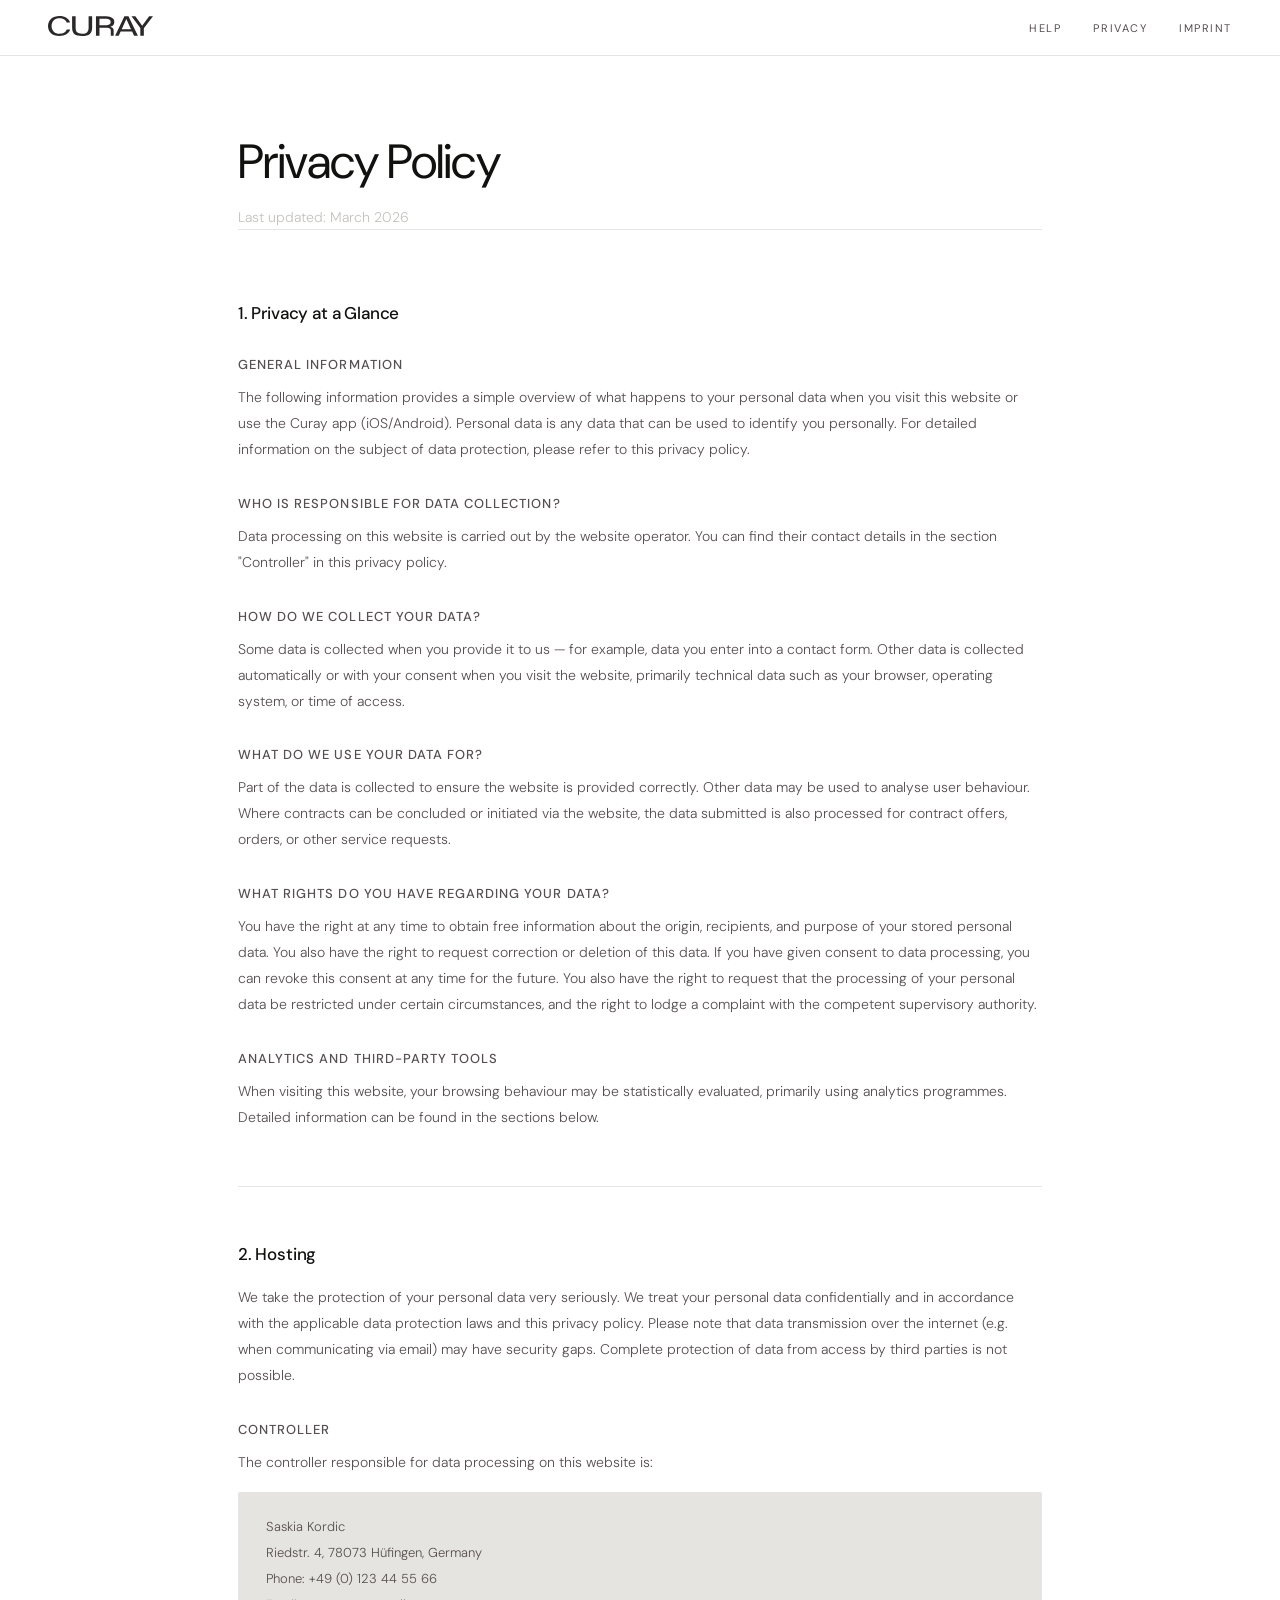
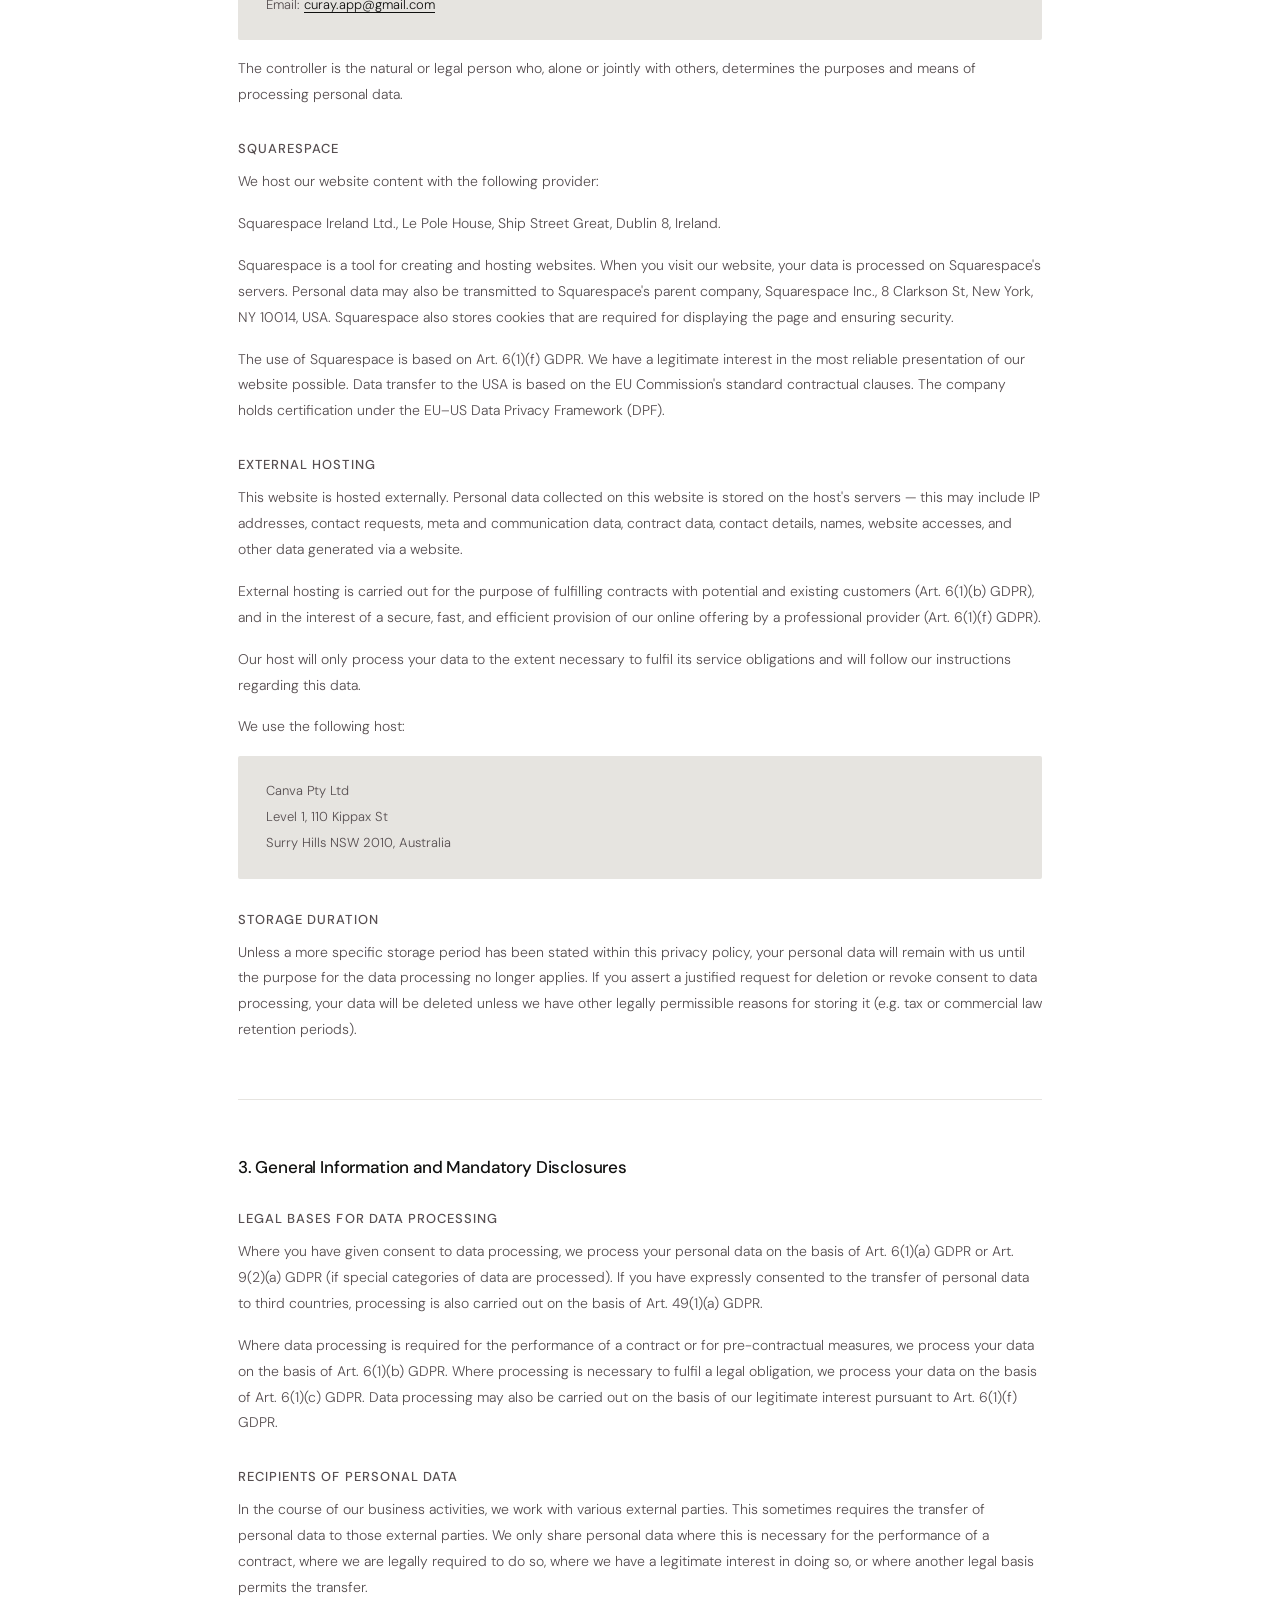
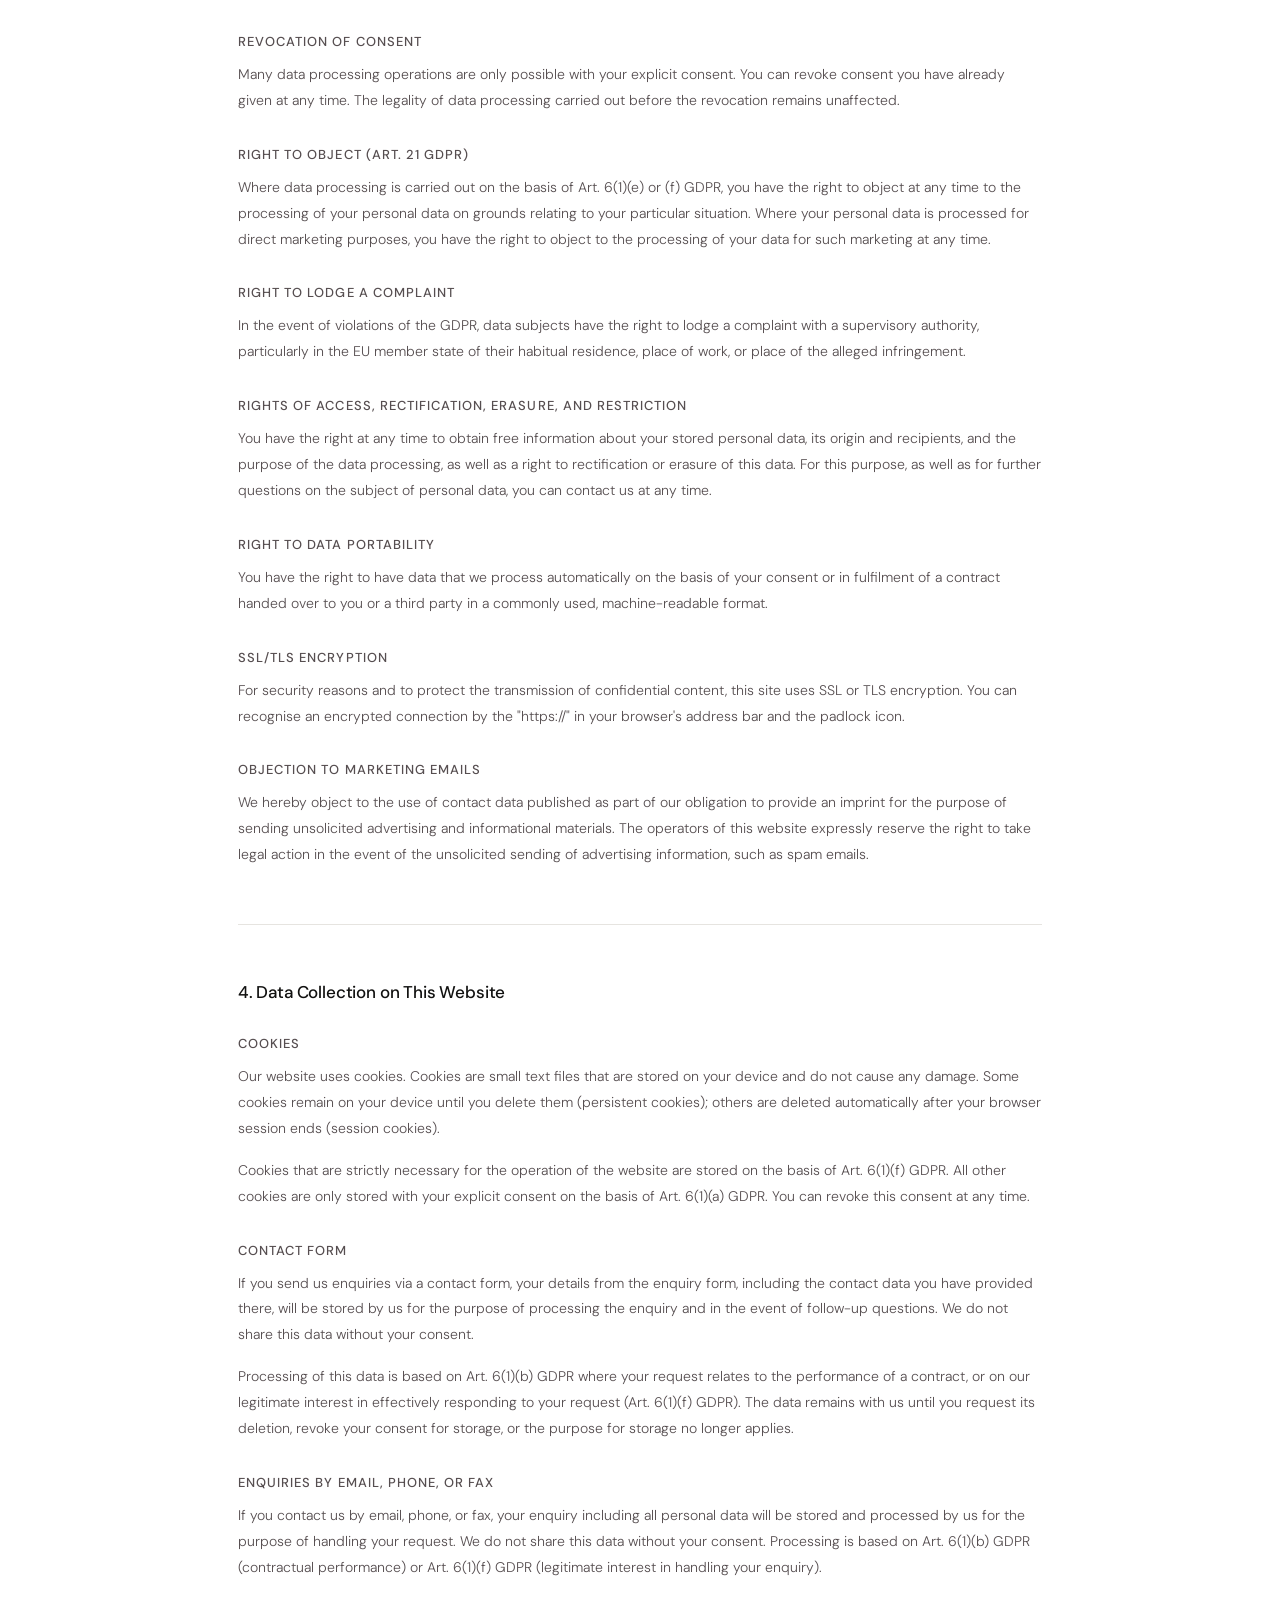
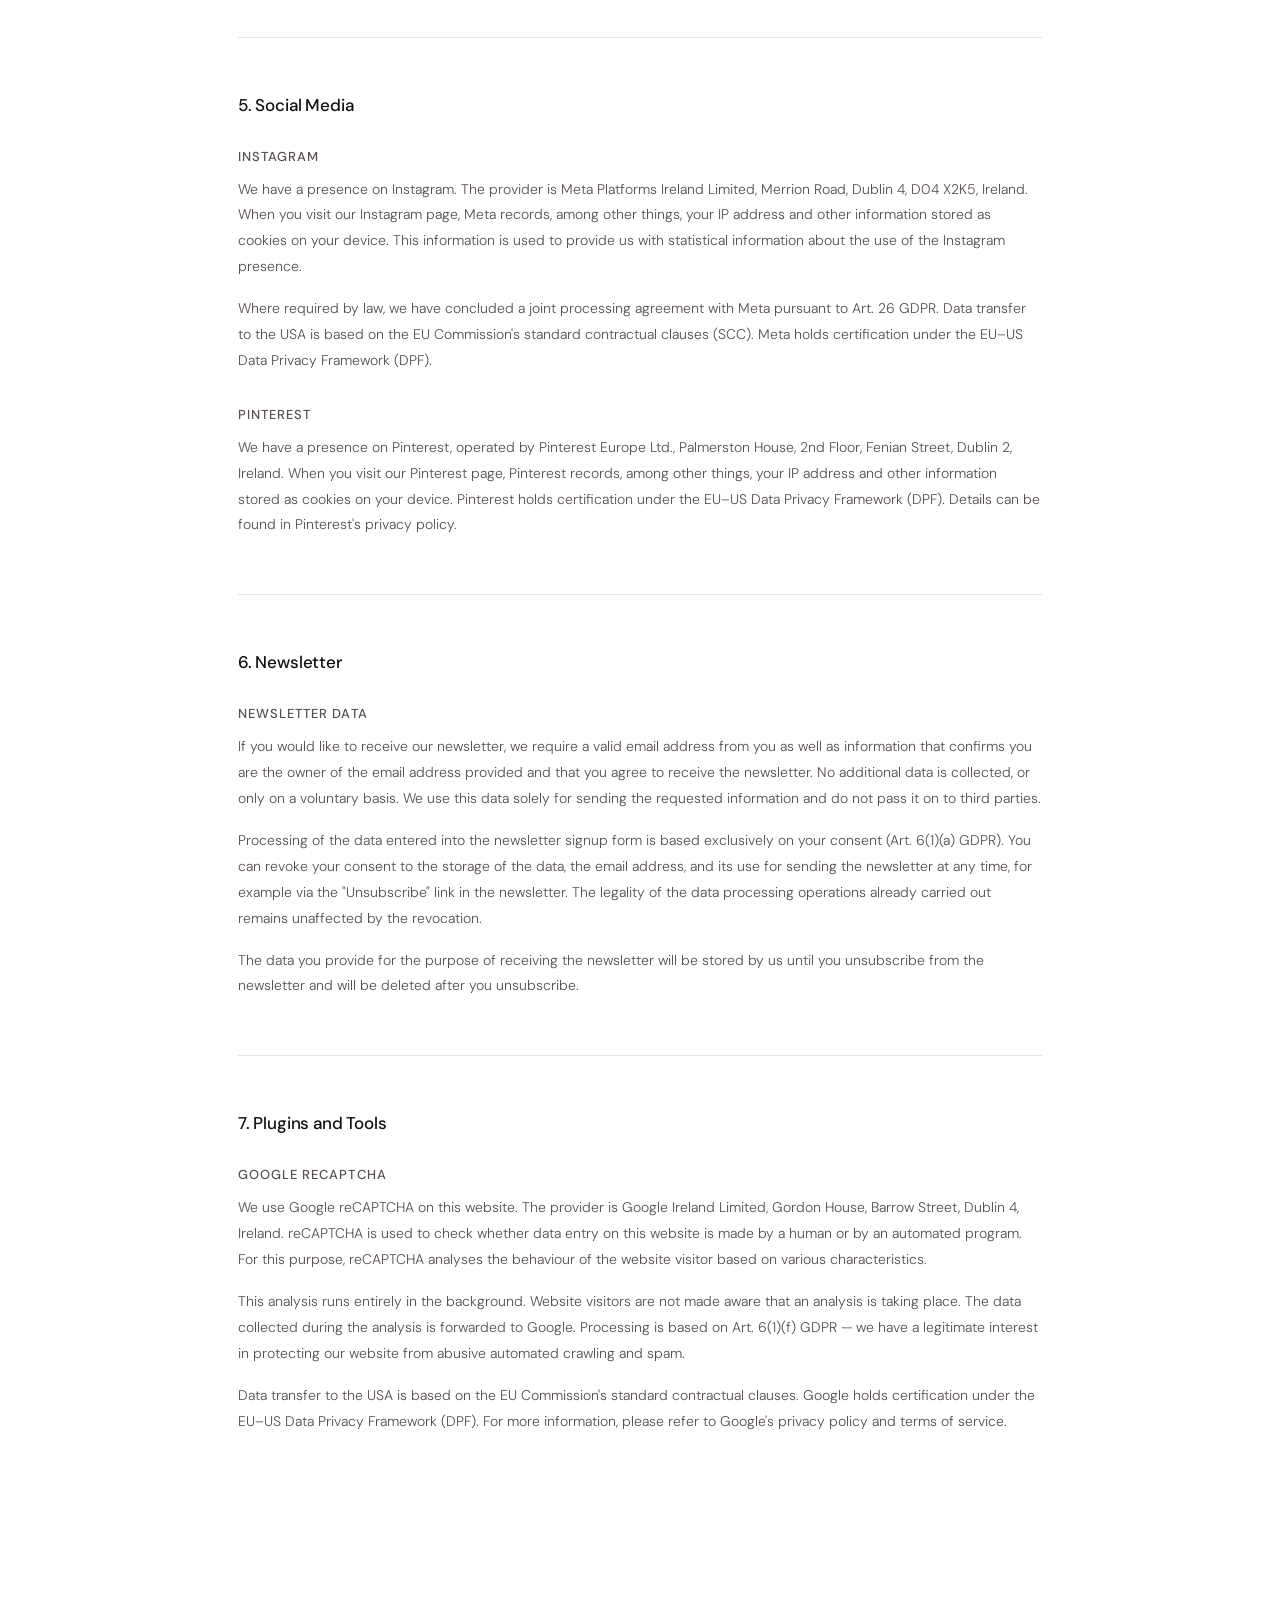
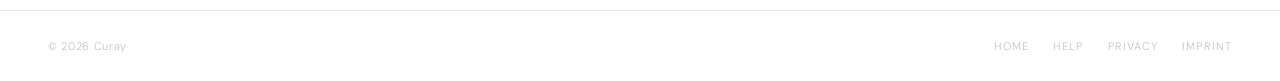
==== data/index.html @ bdfbcb1e "Update index.html" ====
<!DOCTYPE html>
<html lang="en">
<head>
  <meta charset="UTF-8" />
  <meta name="viewport" content="width=device-width, initial-scale=1.0" />
  <title>Privacy Policy — Curay</title>

<script src="/head.js"></script>
  <link rel="stylesheet" href="styles.css" />
</head>
<body>

  <!-- ── HEADER ─────────────────────────── -->
<div id="site-header"></div>

  <!-- ── CONTENT ────────────────────────── -->
  <main class="page-wrap">

    <div class="page-header">
      <h1 class="page-title">Privacy Policy</h1>
      <p class="page-meta">Last updated: March 2026</p>
    </div>

    <div class="content">

      <!-- 1. Overview -->
      <section>
        <h2>1. Privacy at a Glance</h2>

        <h3>General information</h3>
        <p>The following information provides a simple overview of what happens to your personal data when you visit this website or use the Curay app (iOS/Android). Personal data is any data that can be used to identify you personally. For detailed information on the subject of data protection, please refer to this privacy policy.</p>

        <h3>Who is responsible for data collection?</h3>
        <p>Data processing on this website is carried out by the website operator. You can find their contact details in the section "Controller" in this privacy policy.</p>

        <h3>How do we collect your data?</h3>
        <p>Some data is collected when you provide it to us — for example, data you enter into a contact form. Other data is collected automatically or with your consent when you visit the website, primarily technical data such as your browser, operating system, or time of access.</p>

        <h3>What do we use your data for?</h3>
        <p>Part of the data is collected to ensure the website is provided correctly. Other data may be used to analyse user behaviour. Where contracts can be concluded or initiated via the website, the data submitted is also processed for contract offers, orders, or other service requests.</p>

        <h3>What rights do you have regarding your data?</h3>
        <p>You have the right at any time to obtain free information about the origin, recipients, and purpose of your stored personal data. You also have the right to request correction or deletion of this data. If you have given consent to data processing, you can revoke this consent at any time for the future. You also have the right to request that the processing of your personal data be restricted under certain circumstances, and the right to lodge a complaint with the competent supervisory authority.</p>

        <h3>Analytics and third-party tools</h3>
        <p>When visiting this website, your browsing behaviour may be statistically evaluated, primarily using analytics programmes. Detailed information can be found in the sections below.</p>
      </section>

      <!-- 2. Hosting -->
      <section>
        <h2>2. Hosting</h2>

        <p>We take the protection of your personal data very seriously. We treat your personal data confidentially and in accordance with the applicable data protection laws and this privacy policy. Please note that data transmission over the internet (e.g. when communicating via email) may have security gaps. Complete protection of data from access by third parties is not possible.</p>

        <h3>Controller</h3>
        <p>The controller responsible for data processing on this website is:</p>
        <div class="contact-block">
          <p>Saskia Kordic</p>
          <p>Riedstr. 4, 78073 Hüfingen, Germany</p>
          <p>Phone: +49 (0) 123 44 55 66</p>
          <p>Email: <a href="mailto:curay.app@gmail.com">curay.app@gmail.com</a></p>
        </div>
        <p style="margin-top:16px;">The controller is the natural or legal person who, alone or jointly with others, determines the purposes and means of processing personal data.</p>

        <h3>Squarespace</h3>
        <p>We host our website content with the following provider:</p>
        <p>Squarespace Ireland Ltd., Le Pole House, Ship Street Great, Dublin 8, Ireland.</p>
        <p>Squarespace is a tool for creating and hosting websites. When you visit our website, your data is processed on Squarespace's servers. Personal data may also be transmitted to Squarespace's parent company, Squarespace Inc., 8 Clarkson St, New York, NY 10014, USA. Squarespace also stores cookies that are required for displaying the page and ensuring security.</p>
        <p>The use of Squarespace is based on Art. 6(1)(f) GDPR. We have a legitimate interest in the most reliable presentation of our website possible. Data transfer to the USA is based on the EU Commission's standard contractual clauses. The company holds certification under the EU–US Data Privacy Framework (DPF).</p>

        <h3>External hosting</h3>
        <p>This website is hosted externally. Personal data collected on this website is stored on the host's servers — this may include IP addresses, contact requests, meta and communication data, contract data, contact details, names, website accesses, and other data generated via a website.</p>
        <p>External hosting is carried out for the purpose of fulfilling contracts with potential and existing customers (Art. 6(1)(b) GDPR), and in the interest of a secure, fast, and efficient provision of our online offering by a professional provider (Art. 6(1)(f) GDPR).</p>
        <p>Our host will only process your data to the extent necessary to fulfil its service obligations and will follow our instructions regarding this data.</p>
        <p>We use the following host:</p>
        <div class="contact-block">
          <p>Canva Pty Ltd</p>
          <p>Level 1, 110 Kippax St</p>
          <p>Surry Hills NSW 2010, Australia</p>
        </div>

        <h3>Storage duration</h3>
        <p>Unless a more specific storage period has been stated within this privacy policy, your personal data will remain with us until the purpose for the data processing no longer applies. If you assert a justified request for deletion or revoke consent to data processing, your data will be deleted unless we have other legally permissible reasons for storing it (e.g. tax or commercial law retention periods).</p>
      </section>

      <!-- 3. General information -->
      <section>
        <h2>3. General Information and Mandatory Disclosures</h2>

        <h3>Legal bases for data processing</h3>
        <p>Where you have given consent to data processing, we process your personal data on the basis of Art. 6(1)(a) GDPR or Art. 9(2)(a) GDPR (if special categories of data are processed). If you have expressly consented to the transfer of personal data to third countries, processing is also carried out on the basis of Art. 49(1)(a) GDPR.</p>
        <p>Where data processing is required for the performance of a contract or for pre-contractual measures, we process your data on the basis of Art. 6(1)(b) GDPR. Where processing is necessary to fulfil a legal obligation, we process your data on the basis of Art. 6(1)(c) GDPR. Data processing may also be carried out on the basis of our legitimate interest pursuant to Art. 6(1)(f) GDPR.</p>

        <h3>Recipients of personal data</h3>
        <p>In the course of our business activities, we work with various external parties. This sometimes requires the transfer of personal data to those external parties. We only share personal data where this is necessary for the performance of a contract, where we are legally required to do so, where we have a legitimate interest in doing so, or where another legal basis permits the transfer.</p>

        <h3>Revocation of consent</h3>
        <p>Many data processing operations are only possible with your explicit consent. You can revoke consent you have already given at any time. The legality of data processing carried out before the revocation remains unaffected.</p>

        <h3>Right to object (Art. 21 GDPR)</h3>
        <p>Where data processing is carried out on the basis of Art. 6(1)(e) or (f) GDPR, you have the right to object at any time to the processing of your personal data on grounds relating to your particular situation. Where your personal data is processed for direct marketing purposes, you have the right to object to the processing of your data for such marketing at any time.</p>

        <h3>Right to lodge a complaint</h3>
        <p>In the event of violations of the GDPR, data subjects have the right to lodge a complaint with a supervisory authority, particularly in the EU member state of their habitual residence, place of work, or place of the alleged infringement.</p>

        <h3>Rights of access, rectification, erasure, and restriction</h3>
        <p>You have the right at any time to obtain free information about your stored personal data, its origin and recipients, and the purpose of the data processing, as well as a right to rectification or erasure of this data. For this purpose, as well as for further questions on the subject of personal data, you can contact us at any time.</p>

        <h3>Right to data portability</h3>
        <p>You have the right to have data that we process automatically on the basis of your consent or in fulfilment of a contract handed over to you or a third party in a commonly used, machine-readable format.</p>

        <h3>SSL/TLS encryption</h3>
        <p>For security reasons and to protect the transmission of confidential content, this site uses SSL or TLS encryption. You can recognise an encrypted connection by the "https://" in your browser's address bar and the padlock icon.</p>

        <h3>Objection to marketing emails</h3>
        <p>We hereby object to the use of contact data published as part of our obligation to provide an imprint for the purpose of sending unsolicited advertising and informational materials. The operators of this website expressly reserve the right to take legal action in the event of the unsolicited sending of advertising information, such as spam emails.</p>
      </section>

      <!-- 4. Data collection -->
      <section>
        <h2>4. Data Collection on This Website</h2>

        <h3>Cookies</h3>
        <p>Our website uses cookies. Cookies are small text files that are stored on your device and do not cause any damage. Some cookies remain on your device until you delete them (persistent cookies); others are deleted automatically after your browser session ends (session cookies).</p>
        <p>Cookies that are strictly necessary for the operation of the website are stored on the basis of Art. 6(1)(f) GDPR. All other cookies are only stored with your explicit consent on the basis of Art. 6(1)(a) GDPR. You can revoke this consent at any time.</p>

        <h3>Contact form</h3>
        <p>If you send us enquiries via a contact form, your details from the enquiry form, including the contact data you have provided there, will be stored by us for the purpose of processing the enquiry and in the event of follow-up questions. We do not share this data without your consent.</p>
        <p>Processing of this data is based on Art. 6(1)(b) GDPR where your request relates to the performance of a contract, or on our legitimate interest in effectively responding to your request (Art. 6(1)(f) GDPR). The data remains with us until you request its deletion, revoke your consent for storage, or the purpose for storage no longer applies.</p>

        <h3>Enquiries by email, phone, or fax</h3>
        <p>If you contact us by email, phone, or fax, your enquiry including all personal data will be stored and processed by us for the purpose of handling your request. We do not share this data without your consent. Processing is based on Art. 6(1)(b) GDPR (contractual performance) or Art. 6(1)(f) GDPR (legitimate interest in handling your enquiry).</p>
      </section>

      <!-- 5. Social media -->
      <section>
        <h2>5. Social Media</h2>

        <h3>Instagram</h3>
        <p>We have a presence on Instagram. The provider is Meta Platforms Ireland Limited, Merrion Road, Dublin 4, D04 X2K5, Ireland. When you visit our Instagram page, Meta records, among other things, your IP address and other information stored as cookies on your device. This information is used to provide us with statistical information about the use of the Instagram presence.</p>
        <p>Where required by law, we have concluded a joint processing agreement with Meta pursuant to Art. 26 GDPR. Data transfer to the USA is based on the EU Commission's standard contractual clauses (SCC). Meta holds certification under the EU–US Data Privacy Framework (DPF).</p>

        <h3>Pinterest</h3>
        <p>We have a presence on Pinterest, operated by Pinterest Europe Ltd., Palmerston House, 2nd Floor, Fenian Street, Dublin 2, Ireland. When you visit our Pinterest page, Pinterest records, among other things, your IP address and other information stored as cookies on your device. Pinterest holds certification under the EU–US Data Privacy Framework (DPF). Details can be found in Pinterest's privacy policy.</p>
      </section>

      <!-- 6. Newsletter -->
      <section>
        <h2>6. Newsletter</h2>

        <h3>Newsletter data</h3>
        <p>If you would like to receive our newsletter, we require a valid email address from you as well as information that confirms you are the owner of the email address provided and that you agree to receive the newsletter. No additional data is collected, or only on a voluntary basis. We use this data solely for sending the requested information and do not pass it on to third parties.</p>
        <p>Processing of the data entered into the newsletter signup form is based exclusively on your consent (Art. 6(1)(a) GDPR). You can revoke your consent to the storage of the data, the email address, and its use for sending the newsletter at any time, for example via the "Unsubscribe" link in the newsletter. The legality of the data processing operations already carried out remains unaffected by the revocation.</p>
        <p>The data you provide for the purpose of receiving the newsletter will be stored by us until you unsubscribe from the newsletter and will be deleted after you unsubscribe.</p>
      </section>

      <!-- 7. Plugins and tools -->
      <section>
        <h2>7. Plugins and Tools</h2>

        <h3>Google reCAPTCHA</h3>
        <p>We use Google reCAPTCHA on this website. The provider is Google Ireland Limited, Gordon House, Barrow Street, Dublin 4, Ireland. reCAPTCHA is used to check whether data entry on this website is made by a human or by an automated program. For this purpose, reCAPTCHA analyses the behaviour of the website visitor based on various characteristics.</p>
        <p>This analysis runs entirely in the background. Website visitors are not made aware that an analysis is taking place. The data collected during the analysis is forwarded to Google. Processing is based on Art. 6(1)(f) GDPR — we have a legitimate interest in protecting our website from abusive automated crawling and spam.</p>
        <p>Data transfer to the USA is based on the EU Commission's standard contractual clauses. Google holds certification under the EU–US Data Privacy Framework (DPF). For more information, please refer to Google's privacy policy and terms of service.</p>
      </section>

    </div>
  </main>

  <!-- ── FOOTER ──────────────────────────── -->
<div id="site-footer"></div>
  <script src="/footer.js"></script>

  <script src="/header.js"></script>
</body>
</html>
---- data/styles.css ----

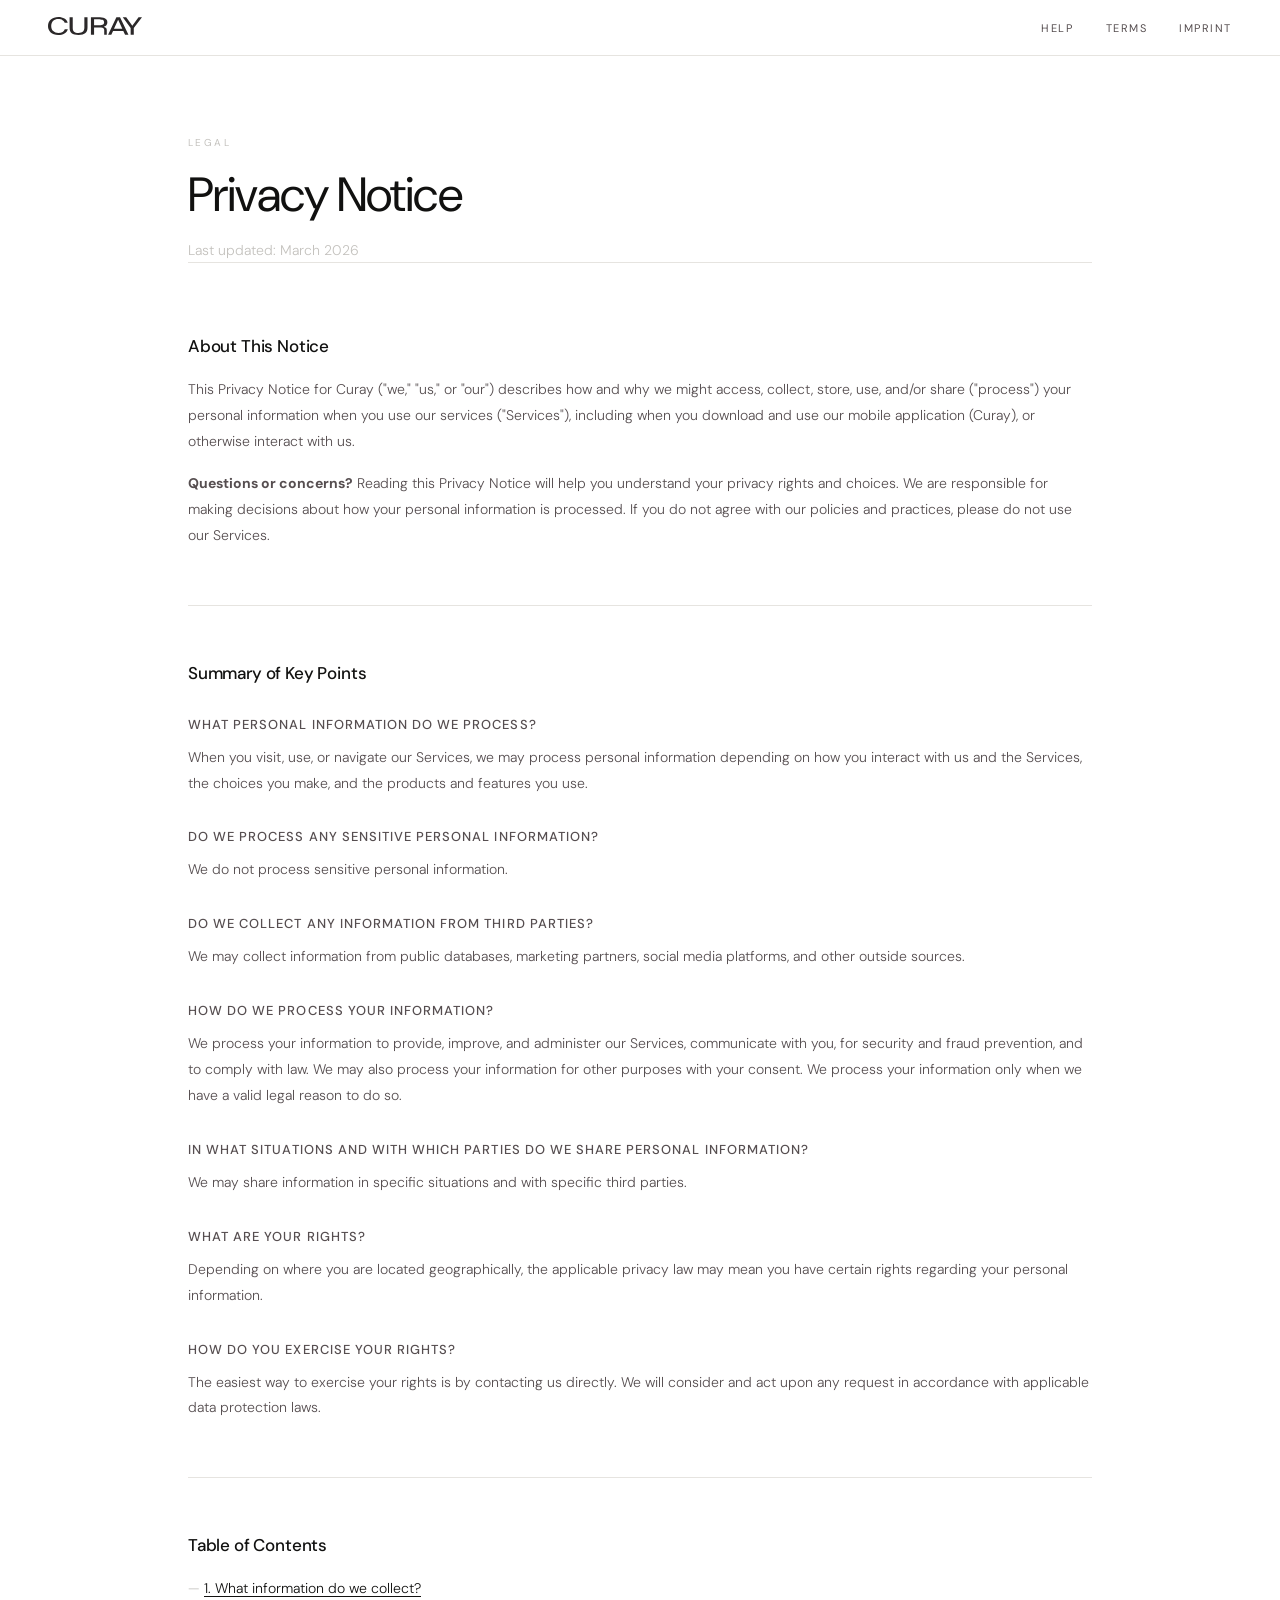
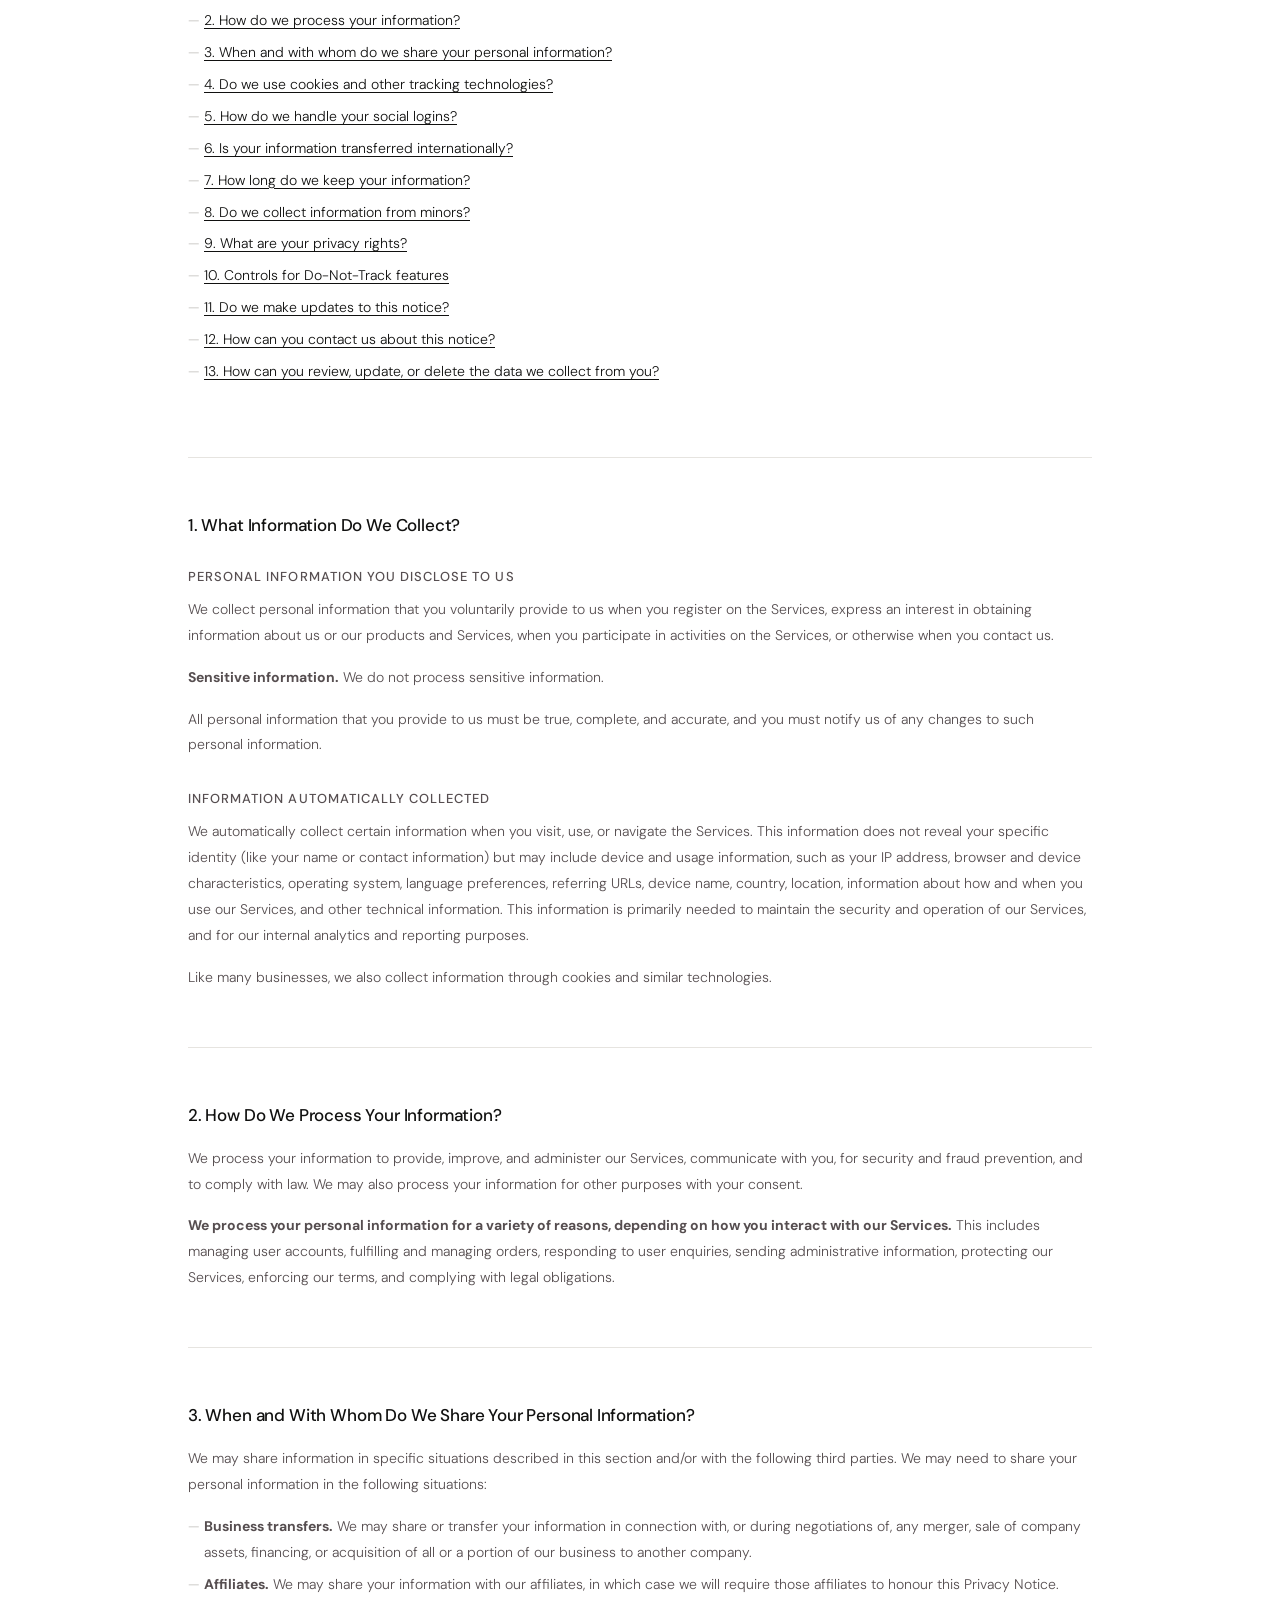
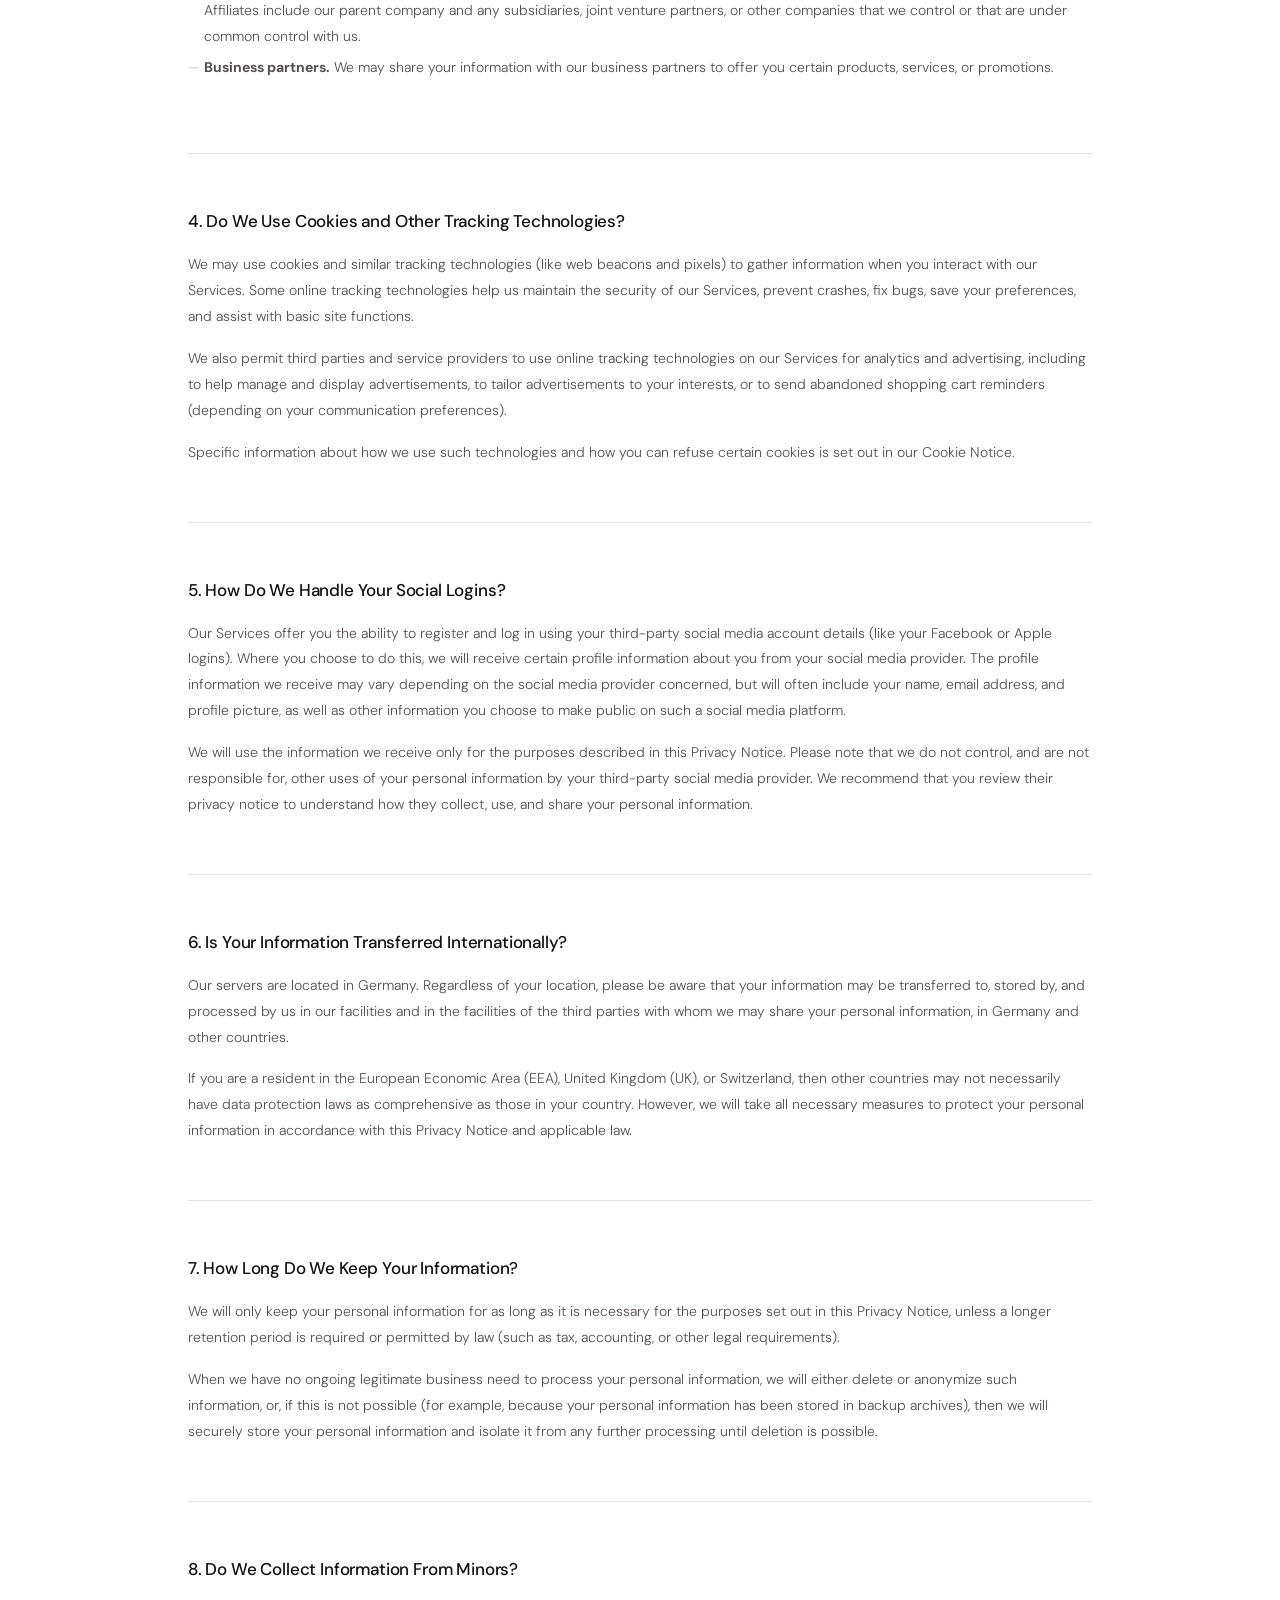
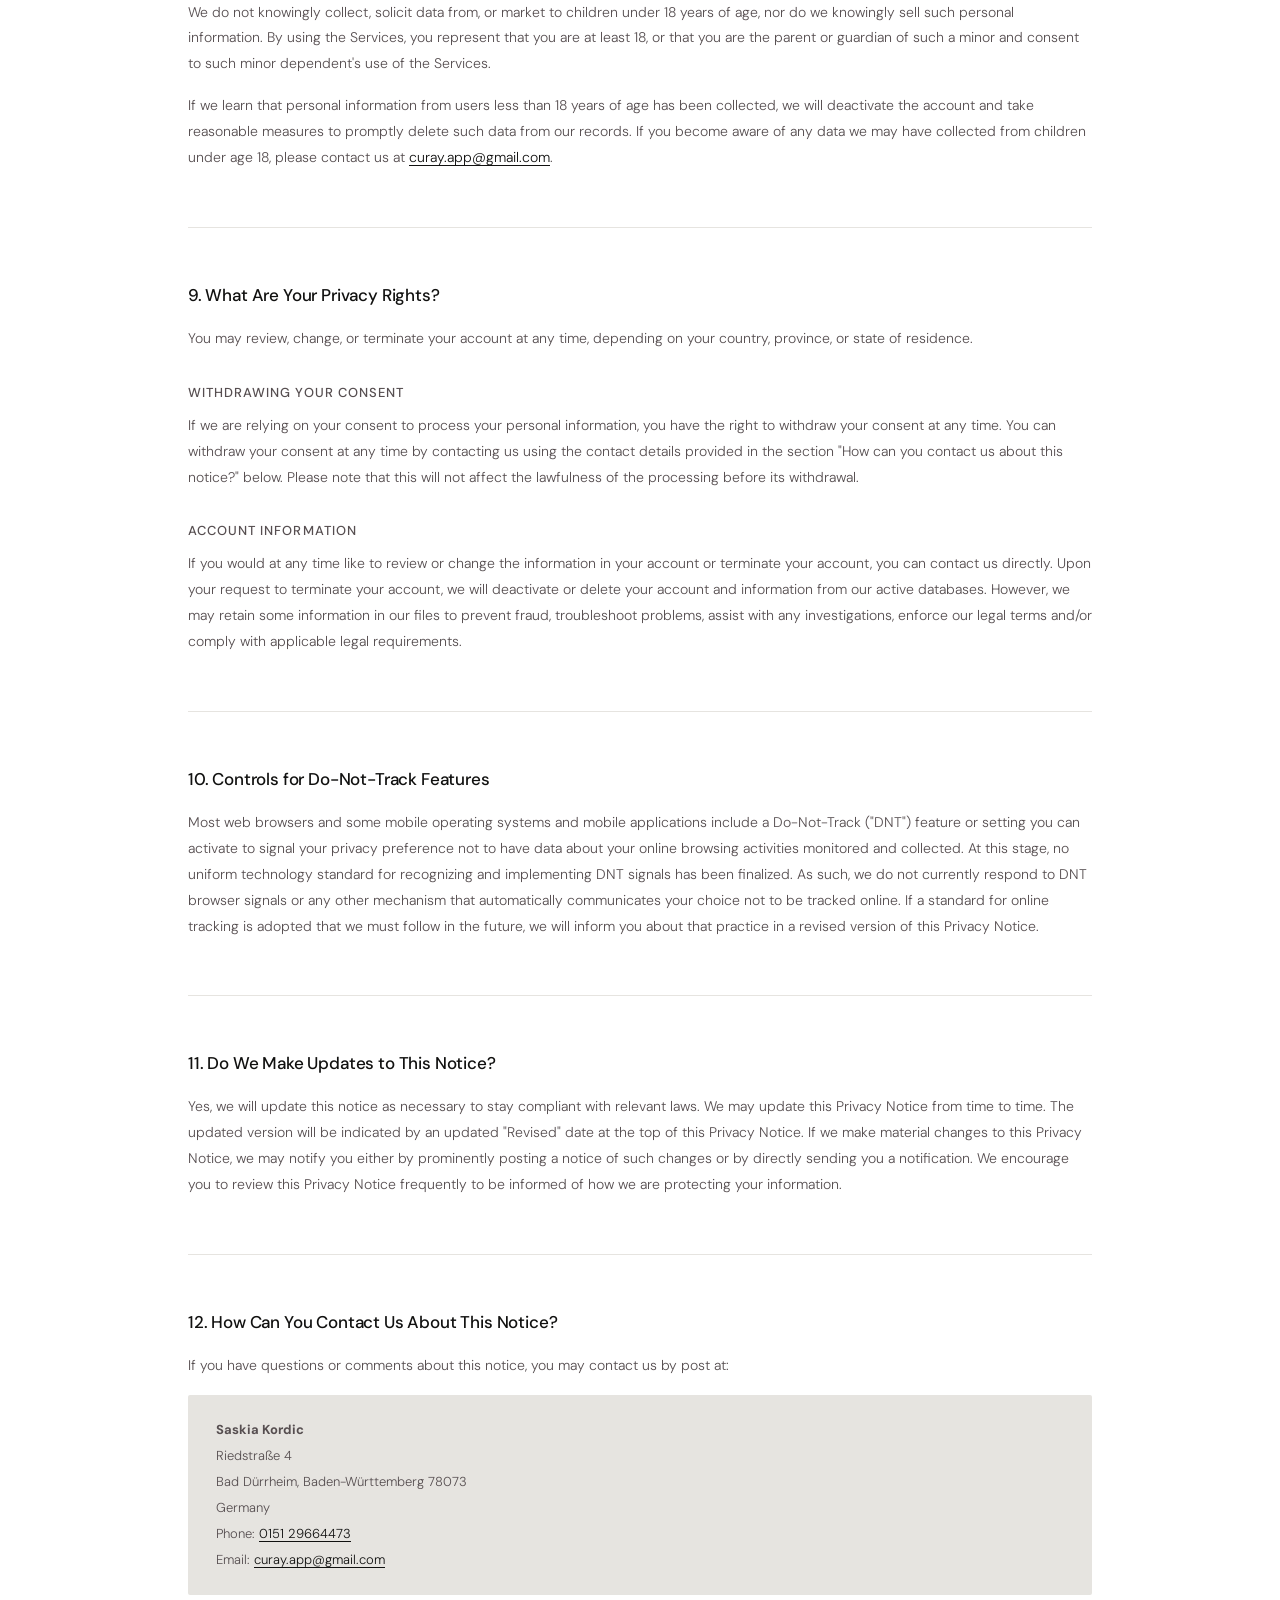
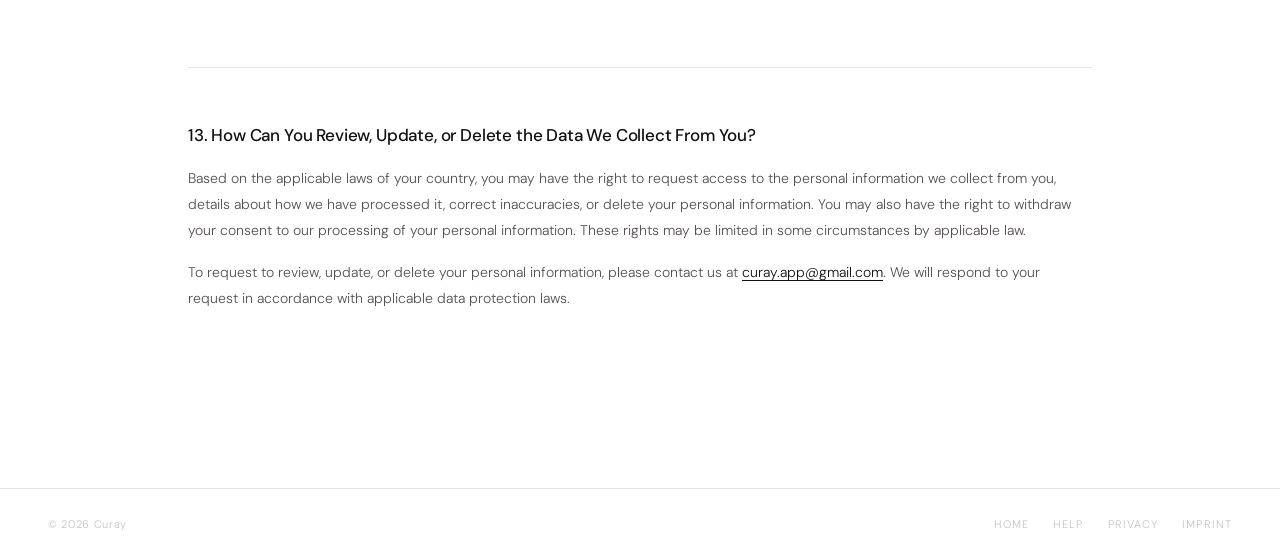
==== commit afc63db0: "Update index.html" ====
--- a/data/index.html
+++ b/data/index.html
@@ -3,174 +3,212 @@
 <head>
   <meta charset="UTF-8" />
   <meta name="viewport" content="width=device-width, initial-scale=1.0" />
-  <title>Privacy Policy — Curay</title>
-
-<script src="/head.js"></script>
+  <title>Privacy Notice — Curay</title>
+
+  <!-- Shared: favicon, fonts, global.css -->
+  <script src="/head.js"></script>
+
+  <!-- Page-specific stylesheet -->
   <link rel="stylesheet" href="styles.css" />
 </head>
 <body>
 
   <!-- ── HEADER ─────────────────────────── -->
-<div id="site-header"></div>
+  <header>
+    <a href="/" class="logo">
+      <img src="/assets/logo.svg" alt="Curay" height="18" />
+    </a>
+    <nav class="header-right">
+      <a href="/help" class="header-link">Help</a>
+      <a href="/terms" class="header-link">Terms</a>
+      <a href="/imprint" class="header-link">Imprint</a>
+    </nav>
+  </header>
 
   <!-- ── CONTENT ────────────────────────── -->
   <main class="page-wrap">
 
     <div class="page-header">
-      <h1 class="page-title">Privacy Policy</h1>
+      <p class="page-label">Legal</p>
+      <h1 class="page-title">Privacy Notice</h1>
       <p class="page-meta">Last updated: March 2026</p>
     </div>
 
     <div class="content">
 
-      <!-- 1. Overview -->
+      <!-- Intro -->
       <section>
-        <h2>1. Privacy at a Glance</h2>
-
-        <h3>General information</h3>
-        <p>The following information provides a simple overview of what happens to your personal data when you visit this website or use the Curay app (iOS/Android). Personal data is any data that can be used to identify you personally. For detailed information on the subject of data protection, please refer to this privacy policy.</p>
-
-        <h3>Who is responsible for data collection?</h3>
-        <p>Data processing on this website is carried out by the website operator. You can find their contact details in the section "Controller" in this privacy policy.</p>
-
-        <h3>How do we collect your data?</h3>
-        <p>Some data is collected when you provide it to us — for example, data you enter into a contact form. Other data is collected automatically or with your consent when you visit the website, primarily technical data such as your browser, operating system, or time of access.</p>
-
-        <h3>What do we use your data for?</h3>
-        <p>Part of the data is collected to ensure the website is provided correctly. Other data may be used to analyse user behaviour. Where contracts can be concluded or initiated via the website, the data submitted is also processed for contract offers, orders, or other service requests.</p>
-
-        <h3>What rights do you have regarding your data?</h3>
-        <p>You have the right at any time to obtain free information about the origin, recipients, and purpose of your stored personal data. You also have the right to request correction or deletion of this data. If you have given consent to data processing, you can revoke this consent at any time for the future. You also have the right to request that the processing of your personal data be restricted under certain circumstances, and the right to lodge a complaint with the competent supervisory authority.</p>
-
-        <h3>Analytics and third-party tools</h3>
-        <p>When visiting this website, your browsing behaviour may be statistically evaluated, primarily using analytics programmes. Detailed information can be found in the sections below.</p>
-      </section>
-
-      <!-- 2. Hosting -->
+        <h2>About This Notice</h2>
+        <p>This Privacy Notice for Curay ("we," "us," or "our") describes how and why we might access, collect, store, use, and/or share ("process") your personal information when you use our services ("Services"), including when you download and use our mobile application (Curay), or otherwise interact with us.</p>
+        <p><strong>Questions or concerns?</strong> Reading this Privacy Notice will help you understand your privacy rights and choices. We are responsible for making decisions about how your personal information is processed. If you do not agree with our policies and practices, please do not use our Services.</p>
+      </section>
+
+      <!-- Summary -->
       <section>
-        <h2>2. Hosting</h2>
-
-        <p>We take the protection of your personal data very seriously. We treat your personal data confidentially and in accordance with the applicable data protection laws and this privacy policy. Please note that data transmission over the internet (e.g. when communicating via email) may have security gaps. Complete protection of data from access by third parties is not possible.</p>
-
-        <h3>Controller</h3>
-        <p>The controller responsible for data processing on this website is:</p>
+        <h2>Summary of Key Points</h2>
+
+        <h3>What personal information do we process?</h3>
+        <p>When you visit, use, or navigate our Services, we may process personal information depending on how you interact with us and the Services, the choices you make, and the products and features you use.</p>
+
+        <h3>Do we process any sensitive personal information?</h3>
+        <p>We do not process sensitive personal information.</p>
+
+        <h3>Do we collect any information from third parties?</h3>
+        <p>We may collect information from public databases, marketing partners, social media platforms, and other outside sources.</p>
+
+        <h3>How do we process your information?</h3>
+        <p>We process your information to provide, improve, and administer our Services, communicate with you, for security and fraud prevention, and to comply with law. We may also process your information for other purposes with your consent. We process your information only when we have a valid legal reason to do so.</p>
+
+        <h3>In what situations and with which parties do we share personal information?</h3>
+        <p>We may share information in specific situations and with specific third parties.</p>
+
+        <h3>What are your rights?</h3>
+        <p>Depending on where you are located geographically, the applicable privacy law may mean you have certain rights regarding your personal information.</p>
+
+        <h3>How do you exercise your rights?</h3>
+        <p>The easiest way to exercise your rights is by contacting us directly. We will consider and act upon any request in accordance with applicable data protection laws.</p>
+      </section>
+
+      <!-- ToC -->
+      <section>
+        <h2>Table of Contents</h2>
+        <ul>
+          <li><a href="#infocollect">1. What information do we collect?</a></li>
+          <li><a href="#infouse">2. How do we process your information?</a></li>
+          <li><a href="#whoshare">3. When and with whom do we share your personal information?</a></li>
+          <li><a href="#cookies">4. Do we use cookies and other tracking technologies?</a></li>
+          <li><a href="#sociallogins">5. How do we handle your social logins?</a></li>
+          <li><a href="#intltransfers">6. Is your information transferred internationally?</a></li>
+          <li><a href="#inforetain">7. How long do we keep your information?</a></li>
+          <li><a href="#infominors">8. Do we collect information from minors?</a></li>
+          <li><a href="#privacyrights">9. What are your privacy rights?</a></li>
+          <li><a href="#DNT">10. Controls for Do-Not-Track features</a></li>
+          <li><a href="#policyupdates">11. Do we make updates to this notice?</a></li>
+          <li><a href="#contact">12. How can you contact us about this notice?</a></li>
+          <li><a href="#request">13. How can you review, update, or delete the data we collect from you?</a></li>
+        </ul>
+      </section>
+
+      <!-- 1 -->
+      <section id="infocollect">
+        <h2>1. What Information Do We Collect?</h2>
+
+        <h3>Personal information you disclose to us</h3>
+        <p>We collect personal information that you voluntarily provide to us when you register on the Services, express an interest in obtaining information about us or our products and Services, when you participate in activities on the Services, or otherwise when you contact us.</p>
+        <p><strong>Sensitive information.</strong> We do not process sensitive information.</p>
+        <p>All personal information that you provide to us must be true, complete, and accurate, and you must notify us of any changes to such personal information.</p>
+
+        <h3>Information automatically collected</h3>
+        <p>We automatically collect certain information when you visit, use, or navigate the Services. This information does not reveal your specific identity (like your name or contact information) but may include device and usage information, such as your IP address, browser and device characteristics, operating system, language preferences, referring URLs, device name, country, location, information about how and when you use our Services, and other technical information. This information is primarily needed to maintain the security and operation of our Services, and for our internal analytics and reporting purposes.</p>
+        <p>Like many businesses, we also collect information through cookies and similar technologies.</p>
+      </section>
+
+      <!-- 2 -->
+      <section id="infouse">
+        <h2>2. How Do We Process Your Information?</h2>
+        <p>We process your information to provide, improve, and administer our Services, communicate with you, for security and fraud prevention, and to comply with law. We may also process your information for other purposes with your consent.</p>
+        <p><strong>We process your personal information for a variety of reasons, depending on how you interact with our Services.</strong> This includes managing user accounts, fulfilling and managing orders, responding to user enquiries, sending administrative information, protecting our Services, enforcing our terms, and complying with legal obligations.</p>
+      </section>
+
+      <!-- 3 -->
+      <section id="whoshare">
+        <h2>3. When and With Whom Do We Share Your Personal Information?</h2>
+        <p>We may share information in specific situations described in this section and/or with the following third parties. We may need to share your personal information in the following situations:</p>
+        <ul>
+          <li><strong>Business transfers.</strong> We may share or transfer your information in connection with, or during negotiations of, any merger, sale of company assets, financing, or acquisition of all or a portion of our business to another company.</li>
+          <li><strong>Affiliates.</strong> We may share your information with our affiliates, in which case we will require those affiliates to honour this Privacy Notice. Affiliates include our parent company and any subsidiaries, joint venture partners, or other companies that we control or that are under common control with us.</li>
+          <li><strong>Business partners.</strong> We may share your information with our business partners to offer you certain products, services, or promotions.</li>
+        </ul>
+      </section>
+
+      <!-- 4 -->
+      <section id="cookies">
+        <h2>4. Do We Use Cookies and Other Tracking Technologies?</h2>
+        <p>We may use cookies and similar tracking technologies (like web beacons and pixels) to gather information when you interact with our Services. Some online tracking technologies help us maintain the security of our Services, prevent crashes, fix bugs, save your preferences, and assist with basic site functions.</p>
+        <p>We also permit third parties and service providers to use online tracking technologies on our Services for analytics and advertising, including to help manage and display advertisements, to tailor advertisements to your interests, or to send abandoned shopping cart reminders (depending on your communication preferences).</p>
+        <p>Specific information about how we use such technologies and how you can refuse certain cookies is set out in our Cookie Notice.</p>
+      </section>
+
+      <!-- 5 -->
+      <section id="sociallogins">
+        <h2>5. How Do We Handle Your Social Logins?</h2>
+        <p>Our Services offer you the ability to register and log in using your third-party social media account details (like your Facebook or Apple logins). Where you choose to do this, we will receive certain profile information about you from your social media provider. The profile information we receive may vary depending on the social media provider concerned, but will often include your name, email address, and profile picture, as well as other information you choose to make public on such a social media platform.</p>
+        <p>We will use the information we receive only for the purposes described in this Privacy Notice. Please note that we do not control, and are not responsible for, other uses of your personal information by your third-party social media provider. We recommend that you review their privacy notice to understand how they collect, use, and share your personal information.</p>
+      </section>
+
+      <!-- 6 -->
+      <section id="intltransfers">
+        <h2>6. Is Your Information Transferred Internationally?</h2>
+        <p>Our servers are located in Germany. Regardless of your location, please be aware that your information may be transferred to, stored by, and processed by us in our facilities and in the facilities of the third parties with whom we may share your personal information, in Germany and other countries.</p>
+        <p>If you are a resident in the European Economic Area (EEA), United Kingdom (UK), or Switzerland, then other countries may not necessarily have data protection laws as comprehensive as those in your country. However, we will take all necessary measures to protect your personal information in accordance with this Privacy Notice and applicable law.</p>
+      </section>
+
+      <!-- 7 -->
+      <section id="inforetain">
+        <h2>7. How Long Do We Keep Your Information?</h2>
+        <p>We will only keep your personal information for as long as it is necessary for the purposes set out in this Privacy Notice, unless a longer retention period is required or permitted by law (such as tax, accounting, or other legal requirements).</p>
+        <p>When we have no ongoing legitimate business need to process your personal information, we will either delete or anonymize such information, or, if this is not possible (for example, because your personal information has been stored in backup archives), then we will securely store your personal information and isolate it from any further processing until deletion is possible.</p>
+      </section>
+
+      <!-- 8 -->
+      <section id="infominors">
+        <h2>8. Do We Collect Information From Minors?</h2>
+        <p>We do not knowingly collect, solicit data from, or market to children under 18 years of age, nor do we knowingly sell such personal information. By using the Services, you represent that you are at least 18, or that you are the parent or guardian of such a minor and consent to such minor dependent's use of the Services.</p>
+        <p>If we learn that personal information from users less than 18 years of age has been collected, we will deactivate the account and take reasonable measures to promptly delete such data from our records. If you become aware of any data we may have collected from children under age 18, please contact us at <a href="mailto:curay.app@gmail.com">curay.app@gmail.com</a>.</p>
+      </section>
+
+      <!-- 9 -->
+      <section id="privacyrights">
+        <h2>9. What Are Your Privacy Rights?</h2>
+        <p>You may review, change, or terminate your account at any time, depending on your country, province, or state of residence.</p>
+
+        <h3>Withdrawing your consent</h3>
+        <p>If we are relying on your consent to process your personal information, you have the right to withdraw your consent at any time. You can withdraw your consent at any time by contacting us using the contact details provided in the section "How can you contact us about this notice?" below. Please note that this will not affect the lawfulness of the processing before its withdrawal.</p>
+
+        <h3>Account information</h3>
+        <p>If you would at any time like to review or change the information in your account or terminate your account, you can contact us directly. Upon your request to terminate your account, we will deactivate or delete your account and information from our active databases. However, we may retain some information in our files to prevent fraud, troubleshoot problems, assist with any investigations, enforce our legal terms and/or comply with applicable legal requirements.</p>
+      </section>
+
+      <!-- 10 -->
+      <section id="DNT">
+        <h2>10. Controls for Do-Not-Track Features</h2>
+        <p>Most web browsers and some mobile operating systems and mobile applications include a Do-Not-Track ("DNT") feature or setting you can activate to signal your privacy preference not to have data about your online browsing activities monitored and collected. At this stage, no uniform technology standard for recognizing and implementing DNT signals has been finalized. As such, we do not currently respond to DNT browser signals or any other mechanism that automatically communicates your choice not to be tracked online. If a standard for online tracking is adopted that we must follow in the future, we will inform you about that practice in a revised version of this Privacy Notice.</p>
+      </section>
+
+      <!-- 11 -->
+      <section id="policyupdates">
+        <h2>11. Do We Make Updates to This Notice?</h2>
+        <p>Yes, we will update this notice as necessary to stay compliant with relevant laws. We may update this Privacy Notice from time to time. The updated version will be indicated by an updated "Revised" date at the top of this Privacy Notice. If we make material changes to this Privacy Notice, we may notify you either by prominently posting a notice of such changes or by directly sending you a notification. We encourage you to review this Privacy Notice frequently to be informed of how we are protecting your information.</p>
+      </section>
+
+      <!-- 12 -->
+      <section id="contact">
+        <h2>12. How Can You Contact Us About This Notice?</h2>
+        <p>If you have questions or comments about this notice, you may contact us by post at:</p>
         <div class="contact-block">
-          <p>Saskia Kordic</p>
-          <p>Riedstr. 4, 78073 Hüfingen, Germany</p>
-          <p>Phone: +49 (0) 123 44 55 66</p>
+          <p><strong>Saskia Kordic</strong></p>
+          <p>Riedstraße 4</p>
+          <p>Bad Dürrheim, Baden-Württemberg 78073</p>
+          <p>Germany</p>
+          <p>Phone: <a href="tel:+4915129664473">0151 29664473</a></p>
           <p>Email: <a href="mailto:curay.app@gmail.com">curay.app@gmail.com</a></p>
         </div>
-        <p style="margin-top:16px;">The controller is the natural or legal person who, alone or jointly with others, determines the purposes and means of processing personal data.</p>
-
-        <h3>Squarespace</h3>
-        <p>We host our website content with the following provider:</p>
-        <p>Squarespace Ireland Ltd., Le Pole House, Ship Street Great, Dublin 8, Ireland.</p>
-        <p>Squarespace is a tool for creating and hosting websites. When you visit our website, your data is processed on Squarespace's servers. Personal data may also be transmitted to Squarespace's parent company, Squarespace Inc., 8 Clarkson St, New York, NY 10014, USA. Squarespace also stores cookies that are required for displaying the page and ensuring security.</p>
-        <p>The use of Squarespace is based on Art. 6(1)(f) GDPR. We have a legitimate interest in the most reliable presentation of our website possible. Data transfer to the USA is based on the EU Commission's standard contractual clauses. The company holds certification under the EU–US Data Privacy Framework (DPF).</p>
-
-        <h3>External hosting</h3>
-        <p>This website is hosted externally. Personal data collected on this website is stored on the host's servers — this may include IP addresses, contact requests, meta and communication data, contract data, contact details, names, website accesses, and other data generated via a website.</p>
-        <p>External hosting is carried out for the purpose of fulfilling contracts with potential and existing customers (Art. 6(1)(b) GDPR), and in the interest of a secure, fast, and efficient provision of our online offering by a professional provider (Art. 6(1)(f) GDPR).</p>
-        <p>Our host will only process your data to the extent necessary to fulfil its service obligations and will follow our instructions regarding this data.</p>
-        <p>We use the following host:</p>
-        <div class="contact-block">
-          <p>Canva Pty Ltd</p>
-          <p>Level 1, 110 Kippax St</p>
-          <p>Surry Hills NSW 2010, Australia</p>
-        </div>
-
-        <h3>Storage duration</h3>
-        <p>Unless a more specific storage period has been stated within this privacy policy, your personal data will remain with us until the purpose for the data processing no longer applies. If you assert a justified request for deletion or revoke consent to data processing, your data will be deleted unless we have other legally permissible reasons for storing it (e.g. tax or commercial law retention periods).</p>
-      </section>
-
-      <!-- 3. General information -->
-      <section>
-        <h2>3. General Information and Mandatory Disclosures</h2>
-
-        <h3>Legal bases for data processing</h3>
-        <p>Where you have given consent to data processing, we process your personal data on the basis of Art. 6(1)(a) GDPR or Art. 9(2)(a) GDPR (if special categories of data are processed). If you have expressly consented to the transfer of personal data to third countries, processing is also carried out on the basis of Art. 49(1)(a) GDPR.</p>
-        <p>Where data processing is required for the performance of a contract or for pre-contractual measures, we process your data on the basis of Art. 6(1)(b) GDPR. Where processing is necessary to fulfil a legal obligation, we process your data on the basis of Art. 6(1)(c) GDPR. Data processing may also be carried out on the basis of our legitimate interest pursuant to Art. 6(1)(f) GDPR.</p>
-
-        <h3>Recipients of personal data</h3>
-        <p>In the course of our business activities, we work with various external parties. This sometimes requires the transfer of personal data to those external parties. We only share personal data where this is necessary for the performance of a contract, where we are legally required to do so, where we have a legitimate interest in doing so, or where another legal basis permits the transfer.</p>
-
-        <h3>Revocation of consent</h3>
-        <p>Many data processing operations are only possible with your explicit consent. You can revoke consent you have already given at any time. The legality of data processing carried out before the revocation remains unaffected.</p>
-
-        <h3>Right to object (Art. 21 GDPR)</h3>
-        <p>Where data processing is carried out on the basis of Art. 6(1)(e) or (f) GDPR, you have the right to object at any time to the processing of your personal data on grounds relating to your particular situation. Where your personal data is processed for direct marketing purposes, you have the right to object to the processing of your data for such marketing at any time.</p>
-
-        <h3>Right to lodge a complaint</h3>
-        <p>In the event of violations of the GDPR, data subjects have the right to lodge a complaint with a supervisory authority, particularly in the EU member state of their habitual residence, place of work, or place of the alleged infringement.</p>
-
-        <h3>Rights of access, rectification, erasure, and restriction</h3>
-        <p>You have the right at any time to obtain free information about your stored personal data, its origin and recipients, and the purpose of the data processing, as well as a right to rectification or erasure of this data. For this purpose, as well as for further questions on the subject of personal data, you can contact us at any time.</p>
-
-        <h3>Right to data portability</h3>
-        <p>You have the right to have data that we process automatically on the basis of your consent or in fulfilment of a contract handed over to you or a third party in a commonly used, machine-readable format.</p>
-
-        <h3>SSL/TLS encryption</h3>
-        <p>For security reasons and to protect the transmission of confidential content, this site uses SSL or TLS encryption. You can recognise an encrypted connection by the "https://" in your browser's address bar and the padlock icon.</p>
-
-        <h3>Objection to marketing emails</h3>
-        <p>We hereby object to the use of contact data published as part of our obligation to provide an imprint for the purpose of sending unsolicited advertising and informational materials. The operators of this website expressly reserve the right to take legal action in the event of the unsolicited sending of advertising information, such as spam emails.</p>
-      </section>
-
-      <!-- 4. Data collection -->
-      <section>
-        <h2>4. Data Collection on This Website</h2>
-
-        <h3>Cookies</h3>
-        <p>Our website uses cookies. Cookies are small text files that are stored on your device and do not cause any damage. Some cookies remain on your device until you delete them (persistent cookies); others are deleted automatically after your browser session ends (session cookies).</p>
-        <p>Cookies that are strictly necessary for the operation of the website are stored on the basis of Art. 6(1)(f) GDPR. All other cookies are only stored with your explicit consent on the basis of Art. 6(1)(a) GDPR. You can revoke this consent at any time.</p>
-
-        <h3>Contact form</h3>
-        <p>If you send us enquiries via a contact form, your details from the enquiry form, including the contact data you have provided there, will be stored by us for the purpose of processing the enquiry and in the event of follow-up questions. We do not share this data without your consent.</p>
-        <p>Processing of this data is based on Art. 6(1)(b) GDPR where your request relates to the performance of a contract, or on our legitimate interest in effectively responding to your request (Art. 6(1)(f) GDPR). The data remains with us until you request its deletion, revoke your consent for storage, or the purpose for storage no longer applies.</p>
-
-        <h3>Enquiries by email, phone, or fax</h3>
-        <p>If you contact us by email, phone, or fax, your enquiry including all personal data will be stored and processed by us for the purpose of handling your request. We do not share this data without your consent. Processing is based on Art. 6(1)(b) GDPR (contractual performance) or Art. 6(1)(f) GDPR (legitimate interest in handling your enquiry).</p>
-      </section>
-
-      <!-- 5. Social media -->
-      <section>
-        <h2>5. Social Media</h2>
-
-        <h3>Instagram</h3>
-        <p>We have a presence on Instagram. The provider is Meta Platforms Ireland Limited, Merrion Road, Dublin 4, D04 X2K5, Ireland. When you visit our Instagram page, Meta records, among other things, your IP address and other information stored as cookies on your device. This information is used to provide us with statistical information about the use of the Instagram presence.</p>
-        <p>Where required by law, we have concluded a joint processing agreement with Meta pursuant to Art. 26 GDPR. Data transfer to the USA is based on the EU Commission's standard contractual clauses (SCC). Meta holds certification under the EU–US Data Privacy Framework (DPF).</p>
-
-        <h3>Pinterest</h3>
-        <p>We have a presence on Pinterest, operated by Pinterest Europe Ltd., Palmerston House, 2nd Floor, Fenian Street, Dublin 2, Ireland. When you visit our Pinterest page, Pinterest records, among other things, your IP address and other information stored as cookies on your device. Pinterest holds certification under the EU–US Data Privacy Framework (DPF). Details can be found in Pinterest's privacy policy.</p>
-      </section>
-
-      <!-- 6. Newsletter -->
-      <section>
-        <h2>6. Newsletter</h2>
-
-        <h3>Newsletter data</h3>
-        <p>If you would like to receive our newsletter, we require a valid email address from you as well as information that confirms you are the owner of the email address provided and that you agree to receive the newsletter. No additional data is collected, or only on a voluntary basis. We use this data solely for sending the requested information and do not pass it on to third parties.</p>
-        <p>Processing of the data entered into the newsletter signup form is based exclusively on your consent (Art. 6(1)(a) GDPR). You can revoke your consent to the storage of the data, the email address, and its use for sending the newsletter at any time, for example via the "Unsubscribe" link in the newsletter. The legality of the data processing operations already carried out remains unaffected by the revocation.</p>
-        <p>The data you provide for the purpose of receiving the newsletter will be stored by us until you unsubscribe from the newsletter and will be deleted after you unsubscribe.</p>
-      </section>
-
-      <!-- 7. Plugins and tools -->
-      <section>
-        <h2>7. Plugins and Tools</h2>
-
-        <h3>Google reCAPTCHA</h3>
-        <p>We use Google reCAPTCHA on this website. The provider is Google Ireland Limited, Gordon House, Barrow Street, Dublin 4, Ireland. reCAPTCHA is used to check whether data entry on this website is made by a human or by an automated program. For this purpose, reCAPTCHA analyses the behaviour of the website visitor based on various characteristics.</p>
-        <p>This analysis runs entirely in the background. Website visitors are not made aware that an analysis is taking place. The data collected during the analysis is forwarded to Google. Processing is based on Art. 6(1)(f) GDPR — we have a legitimate interest in protecting our website from abusive automated crawling and spam.</p>
-        <p>Data transfer to the USA is based on the EU Commission's standard contractual clauses. Google holds certification under the EU–US Data Privacy Framework (DPF). For more information, please refer to Google's privacy policy and terms of service.</p>
+      </section>
+
+      <!-- 13 -->
+      <section id="request">
+        <h2>13. How Can You Review, Update, or Delete the Data We Collect From You?</h2>
+        <p>Based on the applicable laws of your country, you may have the right to request access to the personal information we collect from you, details about how we have processed it, correct inaccuracies, or delete your personal information. You may also have the right to withdraw your consent to our processing of your personal information. These rights may be limited in some circumstances by applicable law.</p>
+        <p>To request to review, update, or delete your personal information, please contact us at <a href="mailto:curay.app@gmail.com">curay.app@gmail.com</a>. We will respond to your request in accordance with applicable data protection laws.</p>
       </section>
 
     </div>
   </main>
 
   <!-- ── FOOTER ──────────────────────────── -->
-<div id="site-footer"></div>
+  <div id="site-footer"></div>
   <script src="/footer.js"></script>
-
   <script src="/header.js"></script>
+
 </body>
 </html>
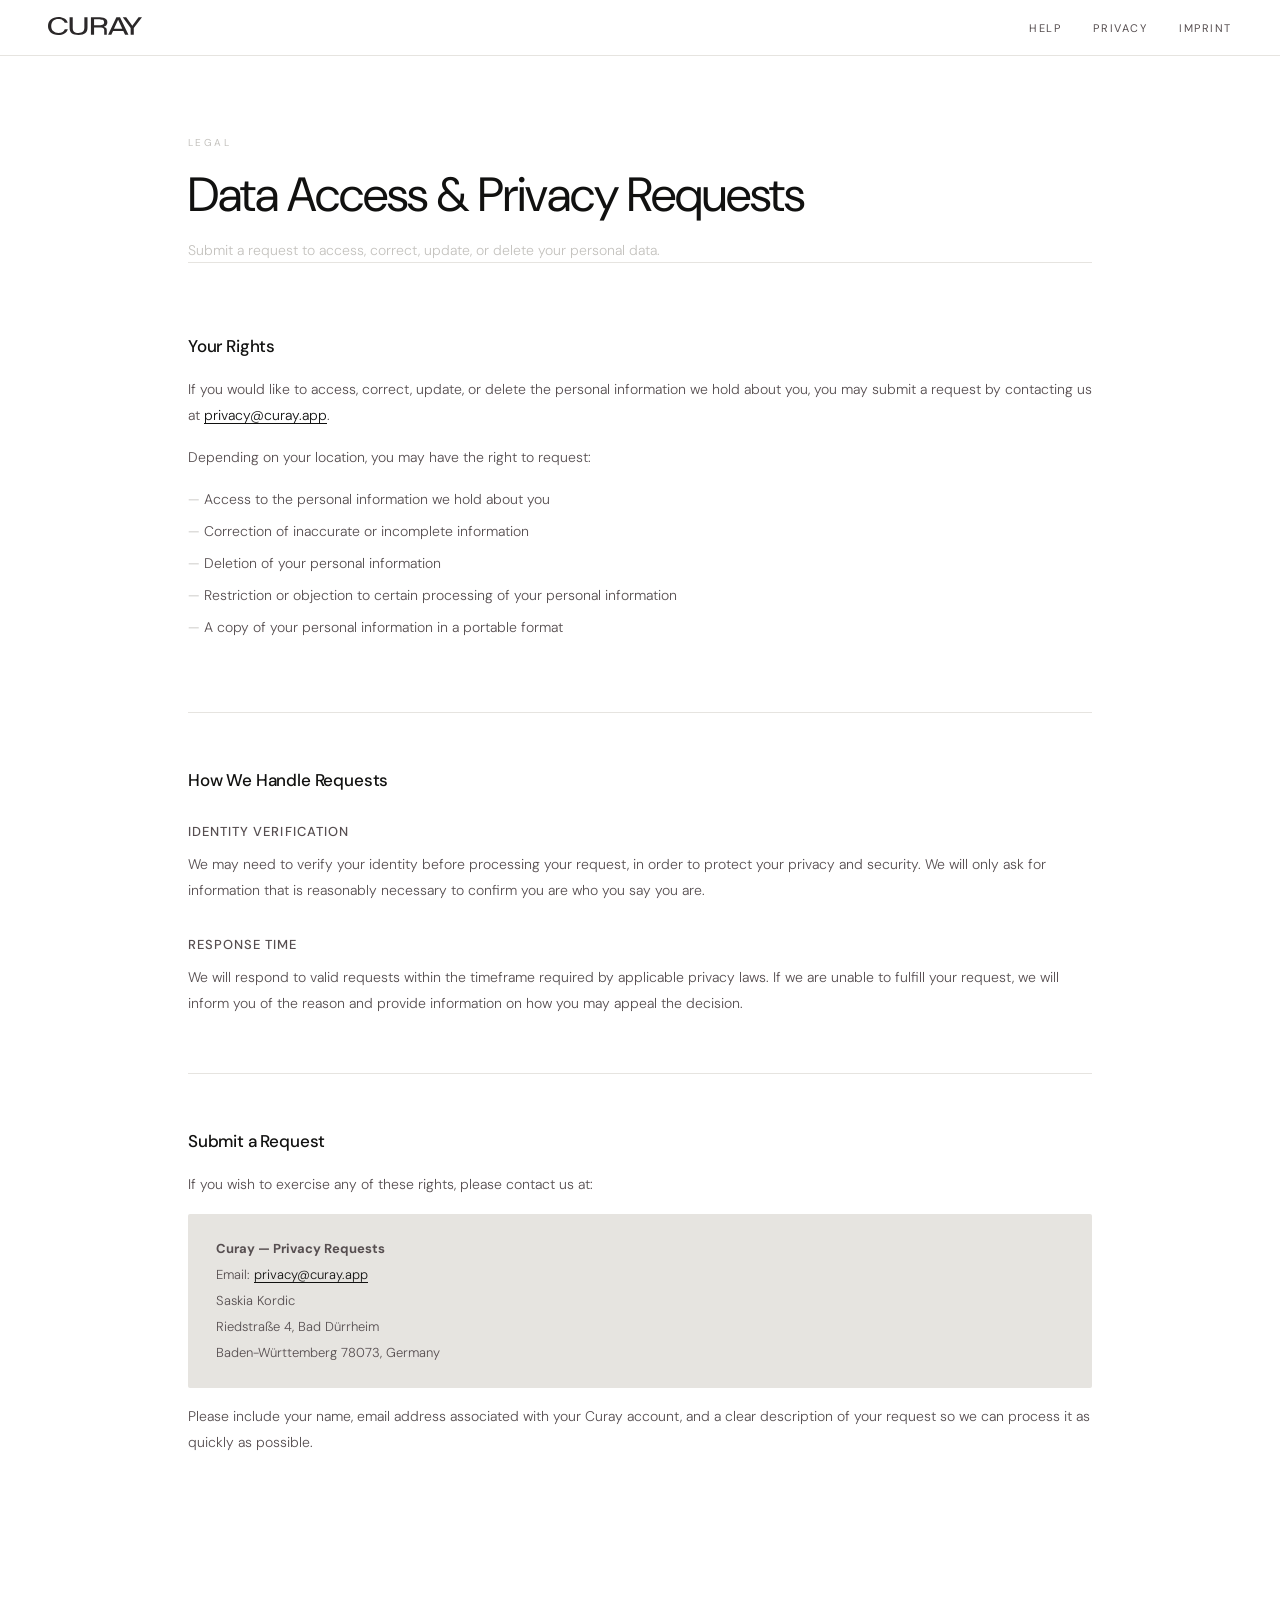
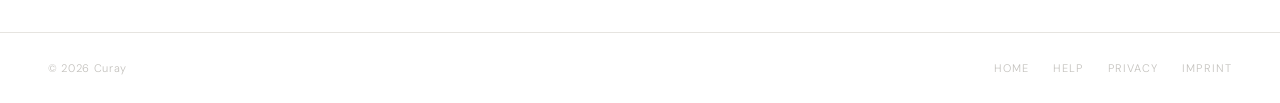
==== commit ab240264: "Create index.html" ====
--- a/data/index.html
+++ b/data/index.html
@@ -3,7 +3,7 @@
 <head>
   <meta charset="UTF-8" />
   <meta name="viewport" content="width=device-width, initial-scale=1.0" />
-  <title>Privacy Notice — Curay</title>
+  <title>Data Request — Curay</title>
 
   <!-- Shared: favicon, fonts, global.css -->
   <script src="/head.js"></script>
@@ -20,7 +20,7 @@
     </a>
     <nav class="header-right">
       <a href="/help" class="header-link">Help</a>
-      <a href="/terms" class="header-link">Terms</a>
+      <a href="/privacy" class="header-link">Privacy</a>
       <a href="/imprint" class="header-link">Imprint</a>
     </nav>
   </header>
@@ -30,176 +30,49 @@
 
     <div class="page-header">
       <p class="page-label">Legal</p>
-      <h1 class="page-title">Privacy Notice</h1>
-      <p class="page-meta">Last updated: March 2026</p>
+      <h1 class="page-title">Data Access &amp; Privacy Requests</h1>
+      <p class="page-sub">Submit a request to access, correct, update, or delete your personal data.</p>
     </div>
 
     <div class="content">
 
       <!-- Intro -->
       <section>
-        <h2>About This Notice</h2>
-        <p>This Privacy Notice for Curay ("we," "us," or "our") describes how and why we might access, collect, store, use, and/or share ("process") your personal information when you use our services ("Services"), including when you download and use our mobile application (Curay), or otherwise interact with us.</p>
-        <p><strong>Questions or concerns?</strong> Reading this Privacy Notice will help you understand your privacy rights and choices. We are responsible for making decisions about how your personal information is processed. If you do not agree with our policies and practices, please do not use our Services.</p>
-      </section>
-
-      <!-- Summary -->
-      <section>
-        <h2>Summary of Key Points</h2>
-
-        <h3>What personal information do we process?</h3>
-        <p>When you visit, use, or navigate our Services, we may process personal information depending on how you interact with us and the Services, the choices you make, and the products and features you use.</p>
-
-        <h3>Do we process any sensitive personal information?</h3>
-        <p>We do not process sensitive personal information.</p>
-
-        <h3>Do we collect any information from third parties?</h3>
-        <p>We may collect information from public databases, marketing partners, social media platforms, and other outside sources.</p>
-
-        <h3>How do we process your information?</h3>
-        <p>We process your information to provide, improve, and administer our Services, communicate with you, for security and fraud prevention, and to comply with law. We may also process your information for other purposes with your consent. We process your information only when we have a valid legal reason to do so.</p>
-
-        <h3>In what situations and with which parties do we share personal information?</h3>
-        <p>We may share information in specific situations and with specific third parties.</p>
-
-        <h3>What are your rights?</h3>
-        <p>Depending on where you are located geographically, the applicable privacy law may mean you have certain rights regarding your personal information.</p>
-
-        <h3>How do you exercise your rights?</h3>
-        <p>The easiest way to exercise your rights is by contacting us directly. We will consider and act upon any request in accordance with applicable data protection laws.</p>
-      </section>
-
-      <!-- ToC -->
-      <section>
-        <h2>Table of Contents</h2>
+        <h2>Your Rights</h2>
+        <p>If you would like to access, correct, update, or delete the personal information we hold about you, you may submit a request by contacting us at <a href="mailto:privacy@curay.app">privacy@curay.app</a>.</p>
+        <p>Depending on your location, you may have the right to request:</p>
         <ul>
-          <li><a href="#infocollect">1. What information do we collect?</a></li>
-          <li><a href="#infouse">2. How do we process your information?</a></li>
-          <li><a href="#whoshare">3. When and with whom do we share your personal information?</a></li>
-          <li><a href="#cookies">4. Do we use cookies and other tracking technologies?</a></li>
-          <li><a href="#sociallogins">5. How do we handle your social logins?</a></li>
-          <li><a href="#intltransfers">6. Is your information transferred internationally?</a></li>
-          <li><a href="#inforetain">7. How long do we keep your information?</a></li>
-          <li><a href="#infominors">8. Do we collect information from minors?</a></li>
-          <li><a href="#privacyrights">9. What are your privacy rights?</a></li>
-          <li><a href="#DNT">10. Controls for Do-Not-Track features</a></li>
-          <li><a href="#policyupdates">11. Do we make updates to this notice?</a></li>
-          <li><a href="#contact">12. How can you contact us about this notice?</a></li>
-          <li><a href="#request">13. How can you review, update, or delete the data we collect from you?</a></li>
+          <li>Access to the personal information we hold about you</li>
+          <li>Correction of inaccurate or incomplete information</li>
+          <li>Deletion of your personal information</li>
+          <li>Restriction or objection to certain processing of your personal information</li>
+          <li>A copy of your personal information in a portable format</li>
         </ul>
       </section>
 
-      <!-- 1 -->
-      <section id="infocollect">
-        <h2>1. What Information Do We Collect?</h2>
+      <!-- Process -->
+      <section>
+        <h2>How We Handle Requests</h2>
 
-        <h3>Personal information you disclose to us</h3>
-        <p>We collect personal information that you voluntarily provide to us when you register on the Services, express an interest in obtaining information about us or our products and Services, when you participate in activities on the Services, or otherwise when you contact us.</p>
-        <p><strong>Sensitive information.</strong> We do not process sensitive information.</p>
-        <p>All personal information that you provide to us must be true, complete, and accurate, and you must notify us of any changes to such personal information.</p>
+        <h3>Identity verification</h3>
+        <p>We may need to verify your identity before processing your request, in order to protect your privacy and security. We will only ask for information that is reasonably necessary to confirm you are who you say you are.</p>
 
-        <h3>Information automatically collected</h3>
-        <p>We automatically collect certain information when you visit, use, or navigate the Services. This information does not reveal your specific identity (like your name or contact information) but may include device and usage information, such as your IP address, browser and device characteristics, operating system, language preferences, referring URLs, device name, country, location, information about how and when you use our Services, and other technical information. This information is primarily needed to maintain the security and operation of our Services, and for our internal analytics and reporting purposes.</p>
-        <p>Like many businesses, we also collect information through cookies and similar technologies.</p>
+        <h3>Response time</h3>
+        <p>We will respond to valid requests within the timeframe required by applicable privacy laws. If we are unable to fulfill your request, we will inform you of the reason and provide information on how you may appeal the decision.</p>
       </section>
 
-      <!-- 2 -->
-      <section id="infouse">
-        <h2>2. How Do We Process Your Information?</h2>
-        <p>We process your information to provide, improve, and administer our Services, communicate with you, for security and fraud prevention, and to comply with law. We may also process your information for other purposes with your consent.</p>
-        <p><strong>We process your personal information for a variety of reasons, depending on how you interact with our Services.</strong> This includes managing user accounts, fulfilling and managing orders, responding to user enquiries, sending administrative information, protecting our Services, enforcing our terms, and complying with legal obligations.</p>
-      </section>
-
-      <!-- 3 -->
-      <section id="whoshare">
-        <h2>3. When and With Whom Do We Share Your Personal Information?</h2>
-        <p>We may share information in specific situations described in this section and/or with the following third parties. We may need to share your personal information in the following situations:</p>
-        <ul>
-          <li><strong>Business transfers.</strong> We may share or transfer your information in connection with, or during negotiations of, any merger, sale of company assets, financing, or acquisition of all or a portion of our business to another company.</li>
-          <li><strong>Affiliates.</strong> We may share your information with our affiliates, in which case we will require those affiliates to honour this Privacy Notice. Affiliates include our parent company and any subsidiaries, joint venture partners, or other companies that we control or that are under common control with us.</li>
-          <li><strong>Business partners.</strong> We may share your information with our business partners to offer you certain products, services, or promotions.</li>
-        </ul>
-      </section>
-
-      <!-- 4 -->
-      <section id="cookies">
-        <h2>4. Do We Use Cookies and Other Tracking Technologies?</h2>
-        <p>We may use cookies and similar tracking technologies (like web beacons and pixels) to gather information when you interact with our Services. Some online tracking technologies help us maintain the security of our Services, prevent crashes, fix bugs, save your preferences, and assist with basic site functions.</p>
-        <p>We also permit third parties and service providers to use online tracking technologies on our Services for analytics and advertising, including to help manage and display advertisements, to tailor advertisements to your interests, or to send abandoned shopping cart reminders (depending on your communication preferences).</p>
-        <p>Specific information about how we use such technologies and how you can refuse certain cookies is set out in our Cookie Notice.</p>
-      </section>
-
-      <!-- 5 -->
-      <section id="sociallogins">
-        <h2>5. How Do We Handle Your Social Logins?</h2>
-        <p>Our Services offer you the ability to register and log in using your third-party social media account details (like your Facebook or Apple logins). Where you choose to do this, we will receive certain profile information about you from your social media provider. The profile information we receive may vary depending on the social media provider concerned, but will often include your name, email address, and profile picture, as well as other information you choose to make public on such a social media platform.</p>
-        <p>We will use the information we receive only for the purposes described in this Privacy Notice. Please note that we do not control, and are not responsible for, other uses of your personal information by your third-party social media provider. We recommend that you review their privacy notice to understand how they collect, use, and share your personal information.</p>
-      </section>
-
-      <!-- 6 -->
-      <section id="intltransfers">
-        <h2>6. Is Your Information Transferred Internationally?</h2>
-        <p>Our servers are located in Germany. Regardless of your location, please be aware that your information may be transferred to, stored by, and processed by us in our facilities and in the facilities of the third parties with whom we may share your personal information, in Germany and other countries.</p>
-        <p>If you are a resident in the European Economic Area (EEA), United Kingdom (UK), or Switzerland, then other countries may not necessarily have data protection laws as comprehensive as those in your country. However, we will take all necessary measures to protect your personal information in accordance with this Privacy Notice and applicable law.</p>
-      </section>
-
-      <!-- 7 -->
-      <section id="inforetain">
-        <h2>7. How Long Do We Keep Your Information?</h2>
-        <p>We will only keep your personal information for as long as it is necessary for the purposes set out in this Privacy Notice, unless a longer retention period is required or permitted by law (such as tax, accounting, or other legal requirements).</p>
-        <p>When we have no ongoing legitimate business need to process your personal information, we will either delete or anonymize such information, or, if this is not possible (for example, because your personal information has been stored in backup archives), then we will securely store your personal information and isolate it from any further processing until deletion is possible.</p>
-      </section>
-
-      <!-- 8 -->
-      <section id="infominors">
-        <h2>8. Do We Collect Information From Minors?</h2>
-        <p>We do not knowingly collect, solicit data from, or market to children under 18 years of age, nor do we knowingly sell such personal information. By using the Services, you represent that you are at least 18, or that you are the parent or guardian of such a minor and consent to such minor dependent's use of the Services.</p>
-        <p>If we learn that personal information from users less than 18 years of age has been collected, we will deactivate the account and take reasonable measures to promptly delete such data from our records. If you become aware of any data we may have collected from children under age 18, please contact us at <a href="mailto:curay.app@gmail.com">curay.app@gmail.com</a>.</p>
-      </section>
-
-      <!-- 9 -->
-      <section id="privacyrights">
-        <h2>9. What Are Your Privacy Rights?</h2>
-        <p>You may review, change, or terminate your account at any time, depending on your country, province, or state of residence.</p>
-
-        <h3>Withdrawing your consent</h3>
-        <p>If we are relying on your consent to process your personal information, you have the right to withdraw your consent at any time. You can withdraw your consent at any time by contacting us using the contact details provided in the section "How can you contact us about this notice?" below. Please note that this will not affect the lawfulness of the processing before its withdrawal.</p>
-
-        <h3>Account information</h3>
-        <p>If you would at any time like to review or change the information in your account or terminate your account, you can contact us directly. Upon your request to terminate your account, we will deactivate or delete your account and information from our active databases. However, we may retain some information in our files to prevent fraud, troubleshoot problems, assist with any investigations, enforce our legal terms and/or comply with applicable legal requirements.</p>
-      </section>
-
-      <!-- 10 -->
-      <section id="DNT">
-        <h2>10. Controls for Do-Not-Track Features</h2>
-        <p>Most web browsers and some mobile operating systems and mobile applications include a Do-Not-Track ("DNT") feature or setting you can activate to signal your privacy preference not to have data about your online browsing activities monitored and collected. At this stage, no uniform technology standard for recognizing and implementing DNT signals has been finalized. As such, we do not currently respond to DNT browser signals or any other mechanism that automatically communicates your choice not to be tracked online. If a standard for online tracking is adopted that we must follow in the future, we will inform you about that practice in a revised version of this Privacy Notice.</p>
-      </section>
-
-      <!-- 11 -->
-      <section id="policyupdates">
-        <h2>11. Do We Make Updates to This Notice?</h2>
-        <p>Yes, we will update this notice as necessary to stay compliant with relevant laws. We may update this Privacy Notice from time to time. The updated version will be indicated by an updated "Revised" date at the top of this Privacy Notice. If we make material changes to this Privacy Notice, we may notify you either by prominently posting a notice of such changes or by directly sending you a notification. We encourage you to review this Privacy Notice frequently to be informed of how we are protecting your information.</p>
-      </section>
-
-      <!-- 12 -->
-      <section id="contact">
-        <h2>12. How Can You Contact Us About This Notice?</h2>
-        <p>If you have questions or comments about this notice, you may contact us by post at:</p>
+      <!-- Contact -->
+      <section>
+        <h2>Submit a Request</h2>
+        <p>If you wish to exercise any of these rights, please contact us at:</p>
         <div class="contact-block">
-          <p><strong>Saskia Kordic</strong></p>
-          <p>Riedstraße 4</p>
-          <p>Bad Dürrheim, Baden-Württemberg 78073</p>
-          <p>Germany</p>
-          <p>Phone: <a href="tel:+4915129664473">0151 29664473</a></p>
-          <p>Email: <a href="mailto:curay.app@gmail.com">curay.app@gmail.com</a></p>
+          <p><strong>Curay — Privacy Requests</strong></p>
+          <p>Email: <a href="mailto:privacy@curay.app">privacy@curay.app</a></p>
+          <p>Saskia Kordic</p>
+          <p>Riedstraße 4, Bad Dürrheim</p>
+          <p>Baden-Württemberg 78073, Germany</p>
         </div>
-      </section>
-
-      <!-- 13 -->
-      <section id="request">
-        <h2>13. How Can You Review, Update, or Delete the Data We Collect From You?</h2>
-        <p>Based on the applicable laws of your country, you may have the right to request access to the personal information we collect from you, details about how we have processed it, correct inaccuracies, or delete your personal information. You may also have the right to withdraw your consent to our processing of your personal information. These rights may be limited in some circumstances by applicable law.</p>
-        <p>To request to review, update, or delete your personal information, please contact us at <a href="mailto:curay.app@gmail.com">curay.app@gmail.com</a>. We will respond to your request in accordance with applicable data protection laws.</p>
+        <p>Please include your name, email address associated with your Curay account, and a clear description of your request so we can process it as quickly as possible.</p>
       </section>
 
     </div>
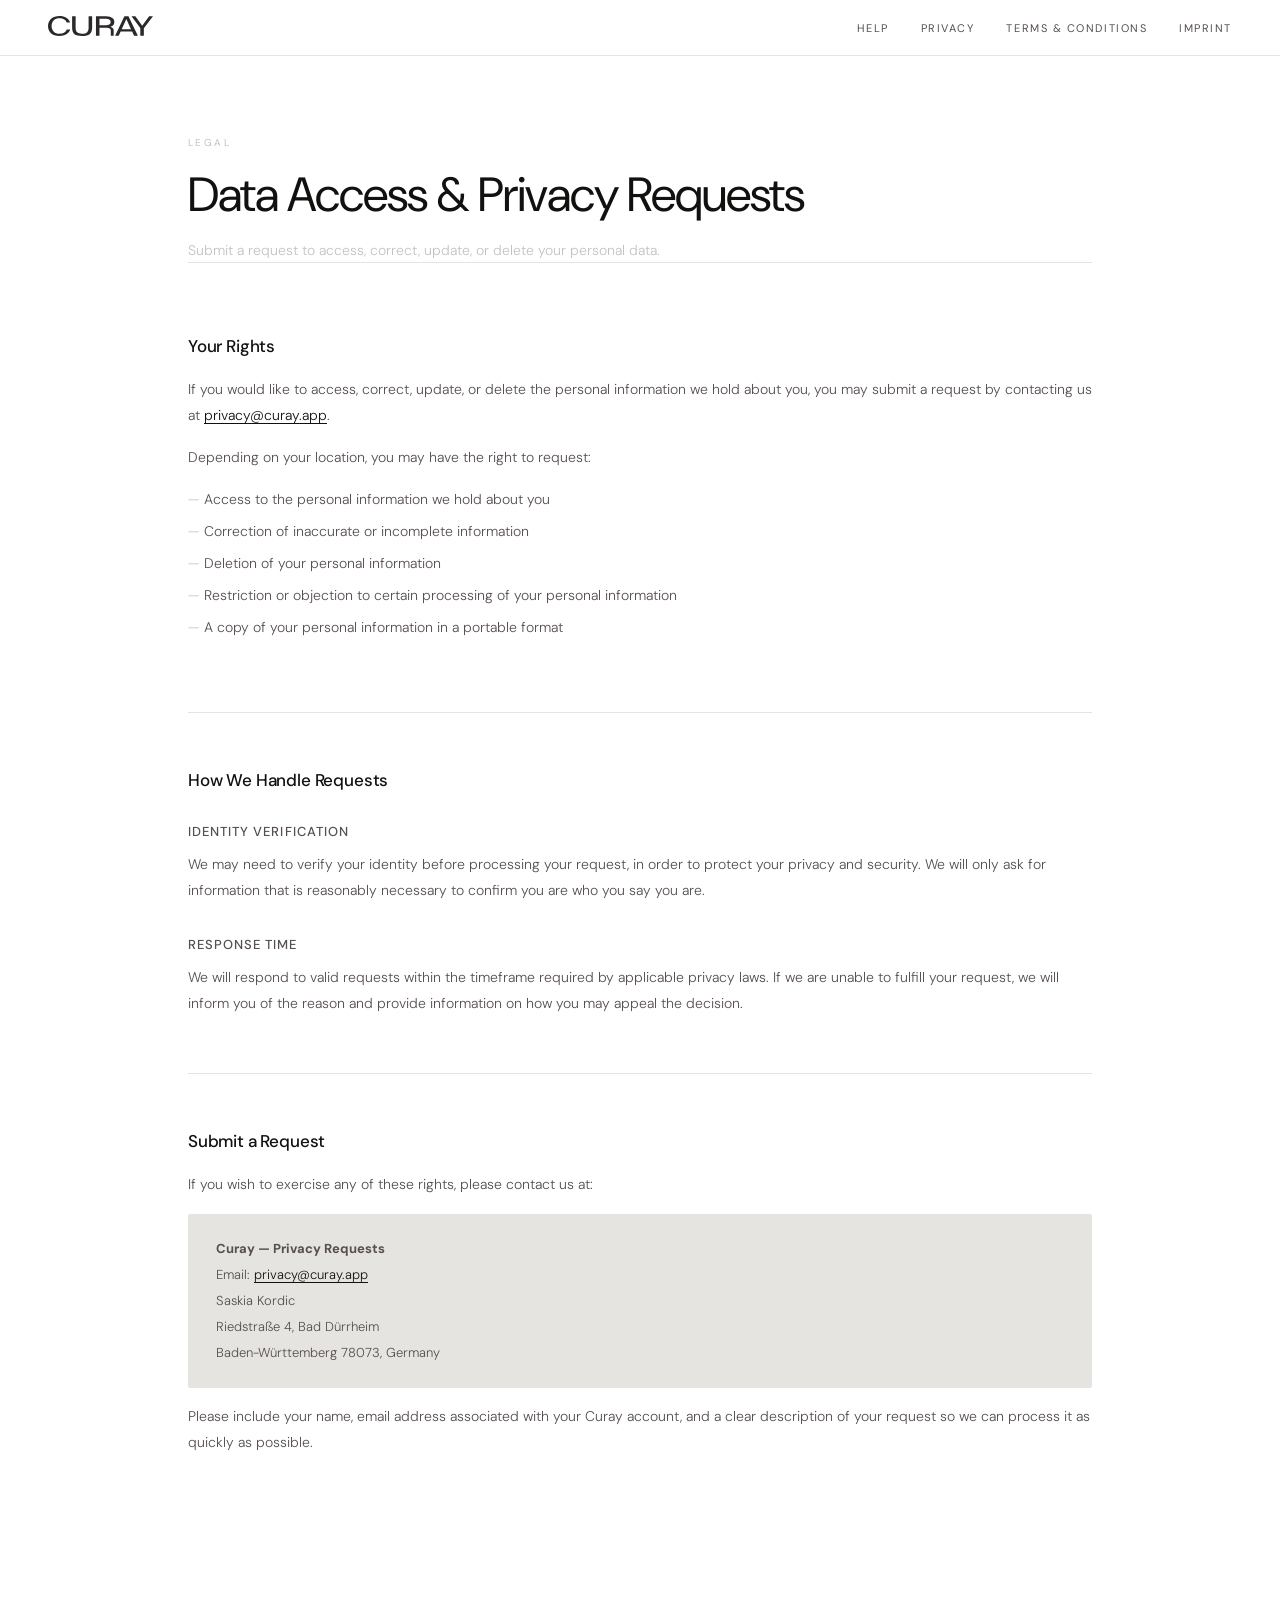
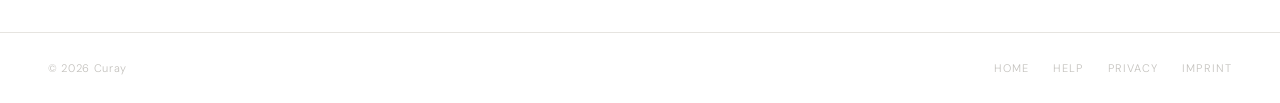
==== commit 1a7fbfee: "Update index.html" ====
--- a/data/index.html
+++ b/data/index.html
@@ -14,16 +14,7 @@
 <body>
 
   <!-- ── HEADER ─────────────────────────── -->
-  <header>
-    <a href="/" class="logo">
-      <img src="/assets/logo.svg" alt="Curay" height="18" />
-    </a>
-    <nav class="header-right">
-      <a href="/help" class="header-link">Help</a>
-      <a href="/privacy" class="header-link">Privacy</a>
-      <a href="/imprint" class="header-link">Imprint</a>
-    </nav>
-  </header>
+<div id="site-header"></div>
 
   <!-- ── CONTENT ────────────────────────── -->
   <main class="page-wrap">
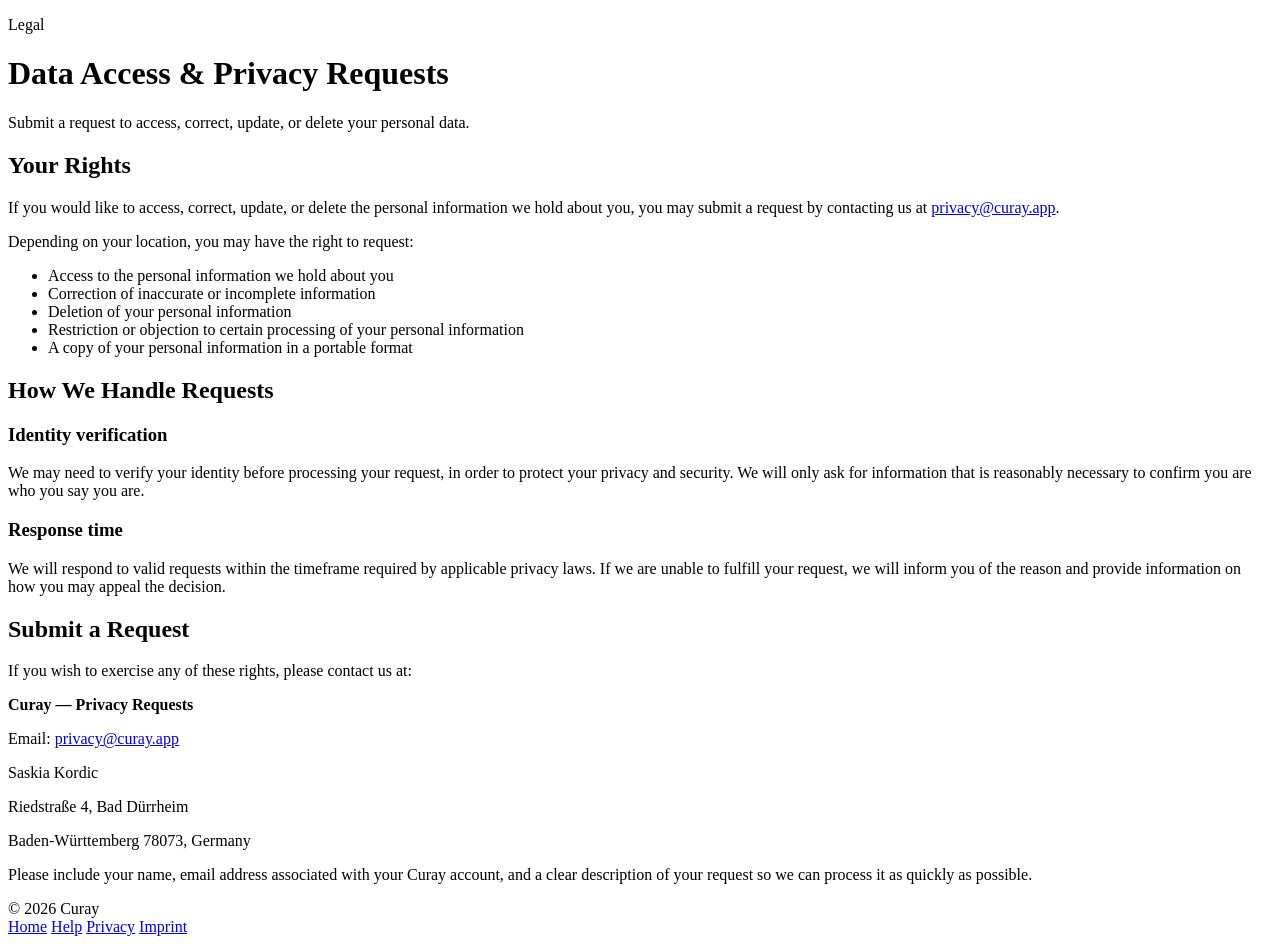
==== commit 236606ea: "Update index.html" ====
--- a/data/index.html
+++ b/data/index.html
@@ -6,7 +6,7 @@
   <title>Data Request — Curay</title>
 
   <!-- Shared: favicon, fonts, global.css -->
-  <script src="/head.js"></script>
+  <script src="/header/head.js"></script>
 
   <!-- Page-specific stylesheet -->
   <link rel="stylesheet" href="styles.css" />
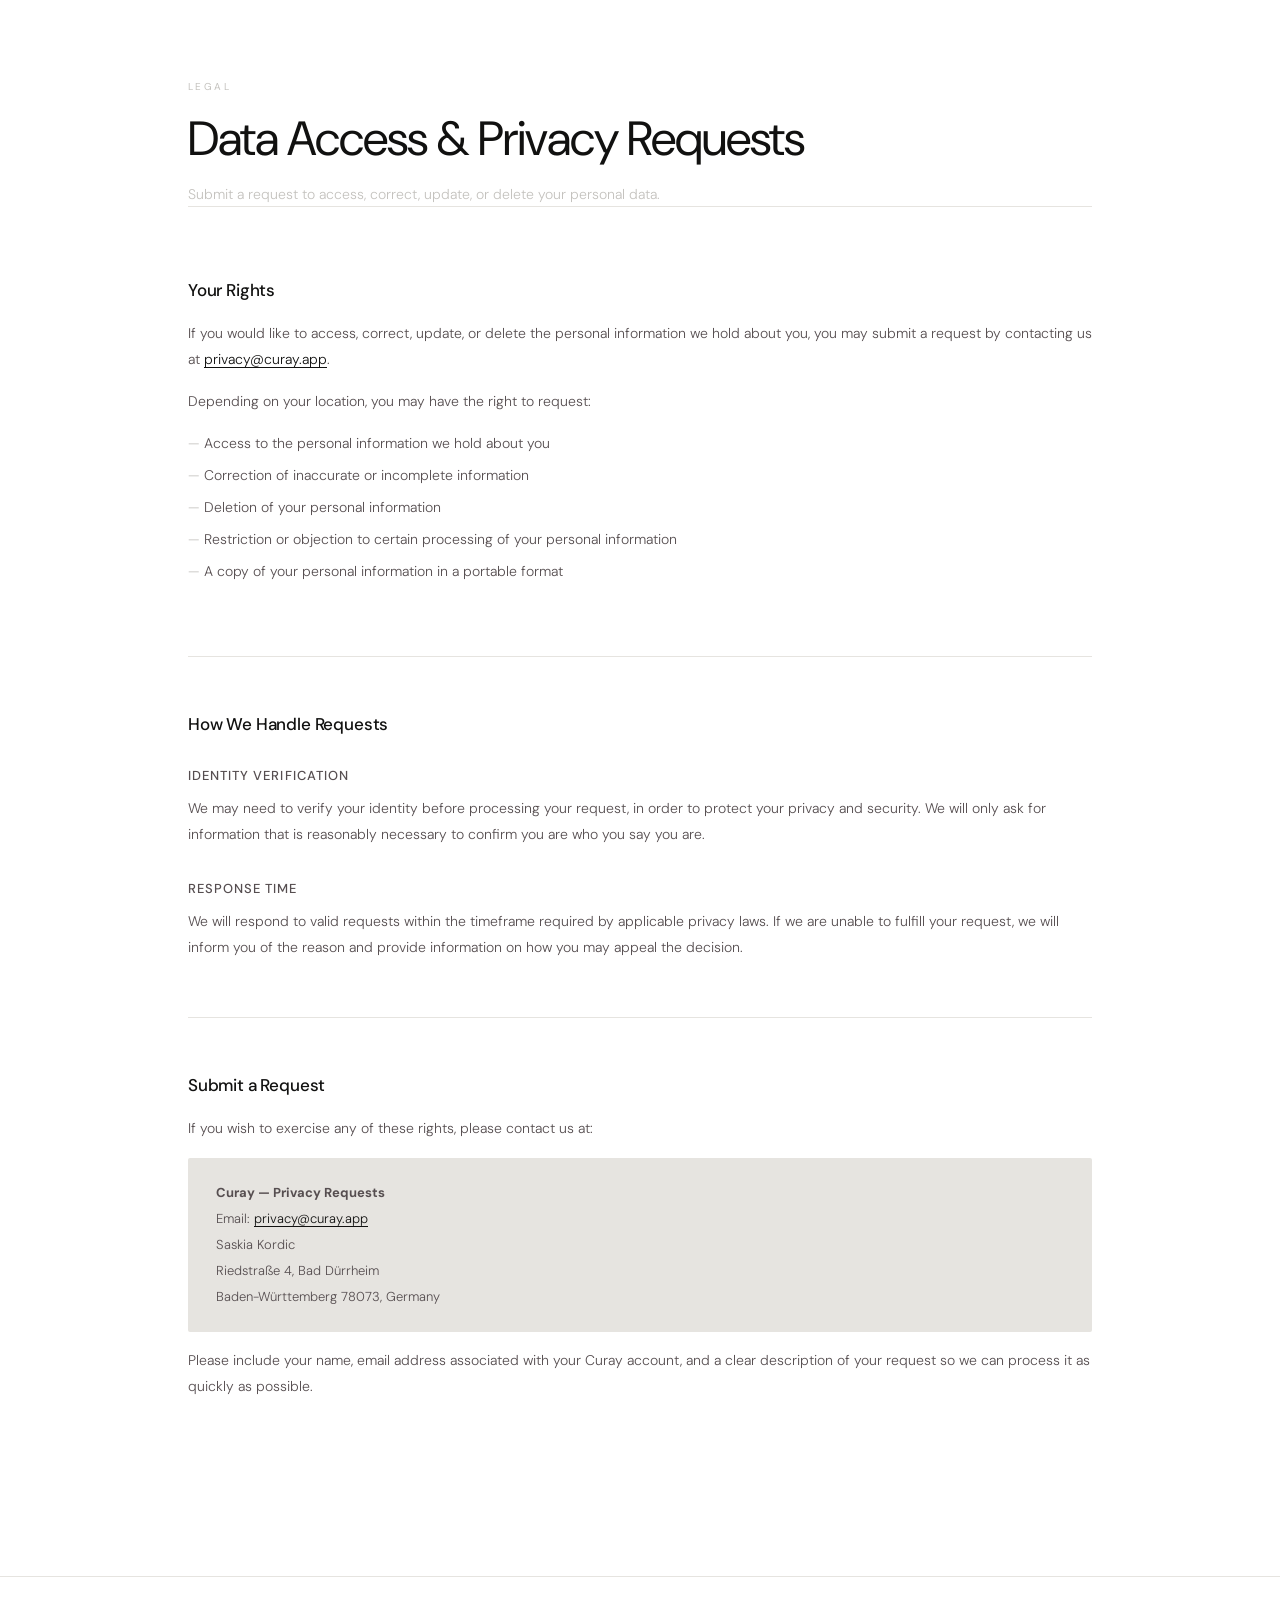
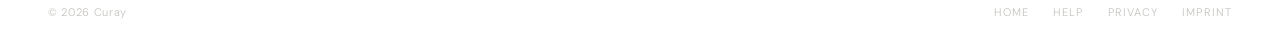
==== commit 83160cdf: "Update index.html" ====
--- a/data/index.html
+++ b/data/index.html
@@ -6,7 +6,7 @@
   <title>Data Request — Curay</title>
 
   <!-- Shared: favicon, fonts, global.css -->
-  <script src="/header/head.js"></script>
+  <script src="/head.js"></script>
 
   <!-- Page-specific stylesheet -->
   <link rel="stylesheet" href="styles.css" />
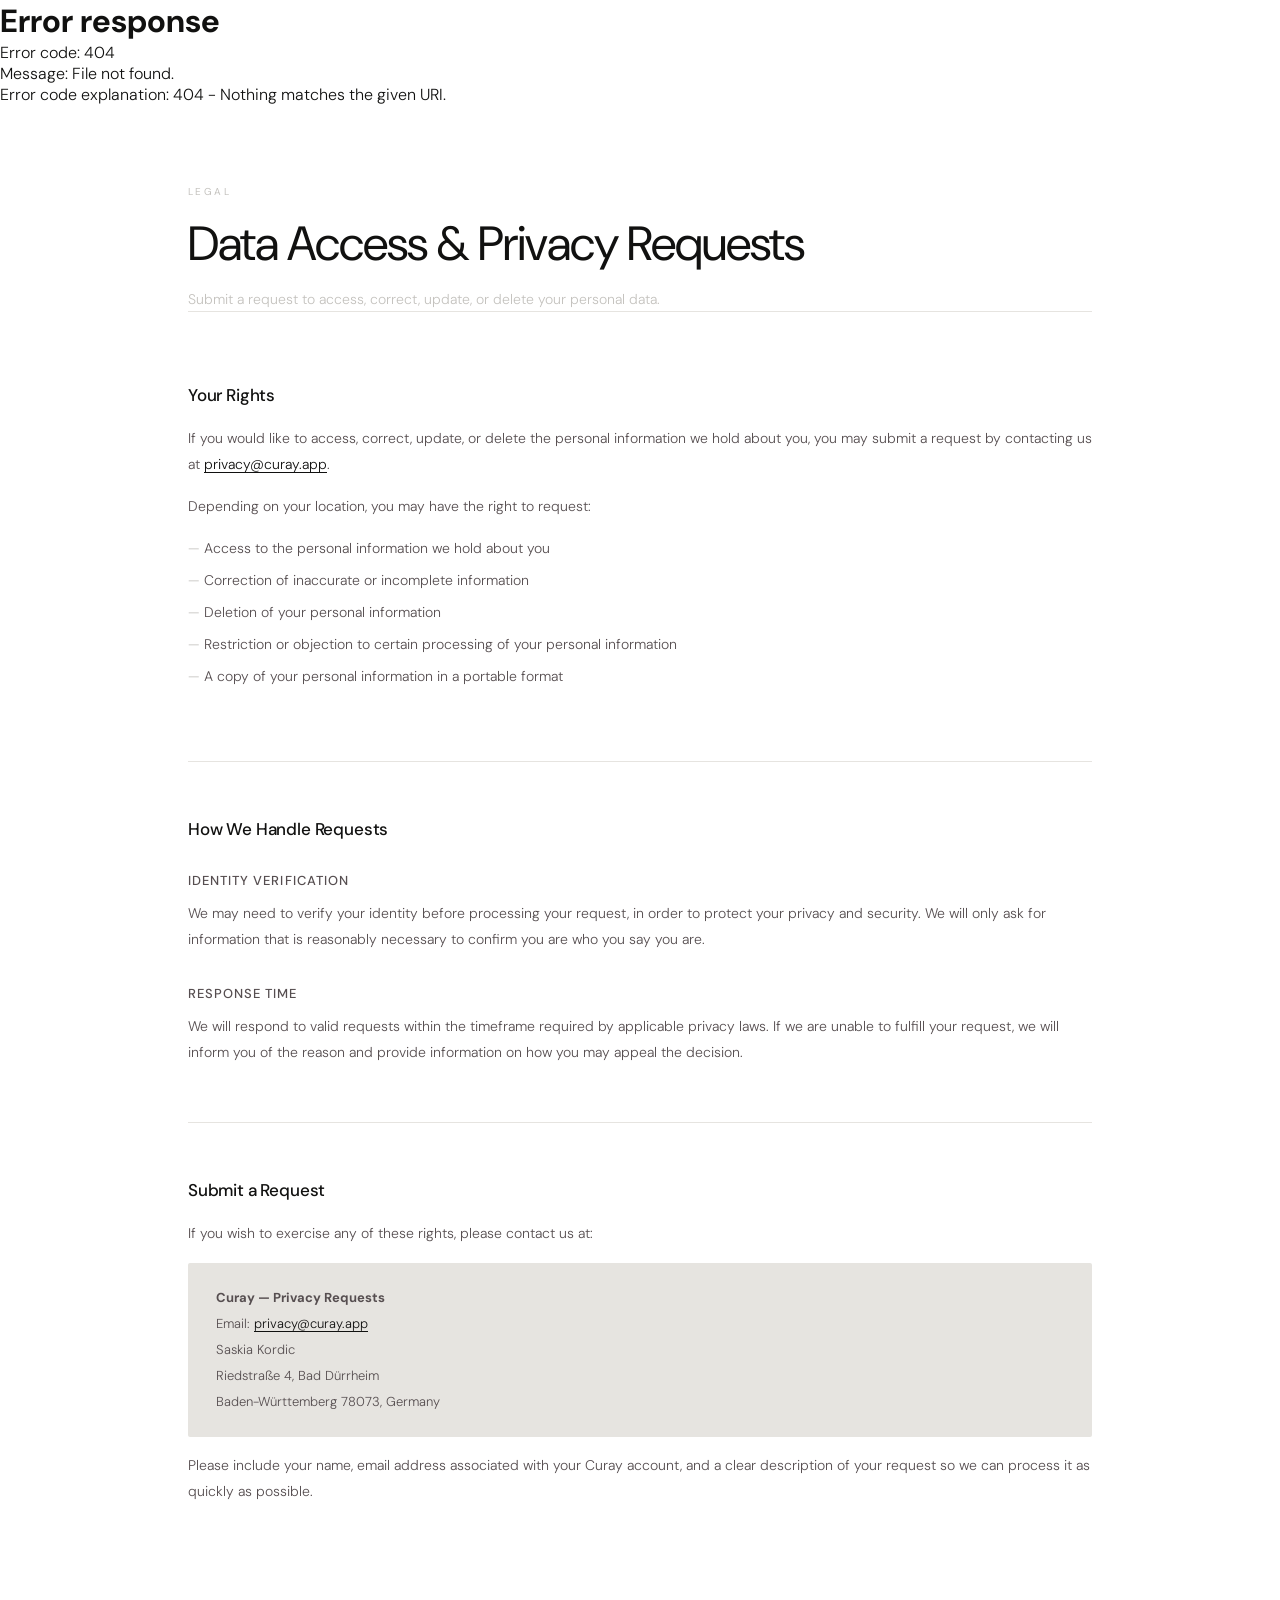
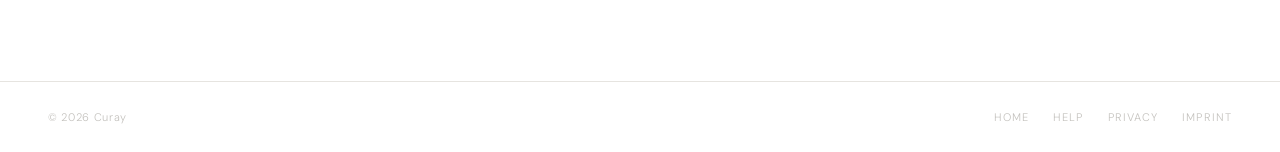
==== commit 1981f5e9: "Update index.html" ====
--- a/data/index.html
+++ b/data/index.html
@@ -72,7 +72,7 @@
   <!-- ── FOOTER ──────────────────────────── -->
   <div id="site-footer"></div>
   <script src="/footer.js"></script>
-  <script src="/header.js"></script>
+  <script src="/header/header.js"></script>
 
 </body>
 </html>
